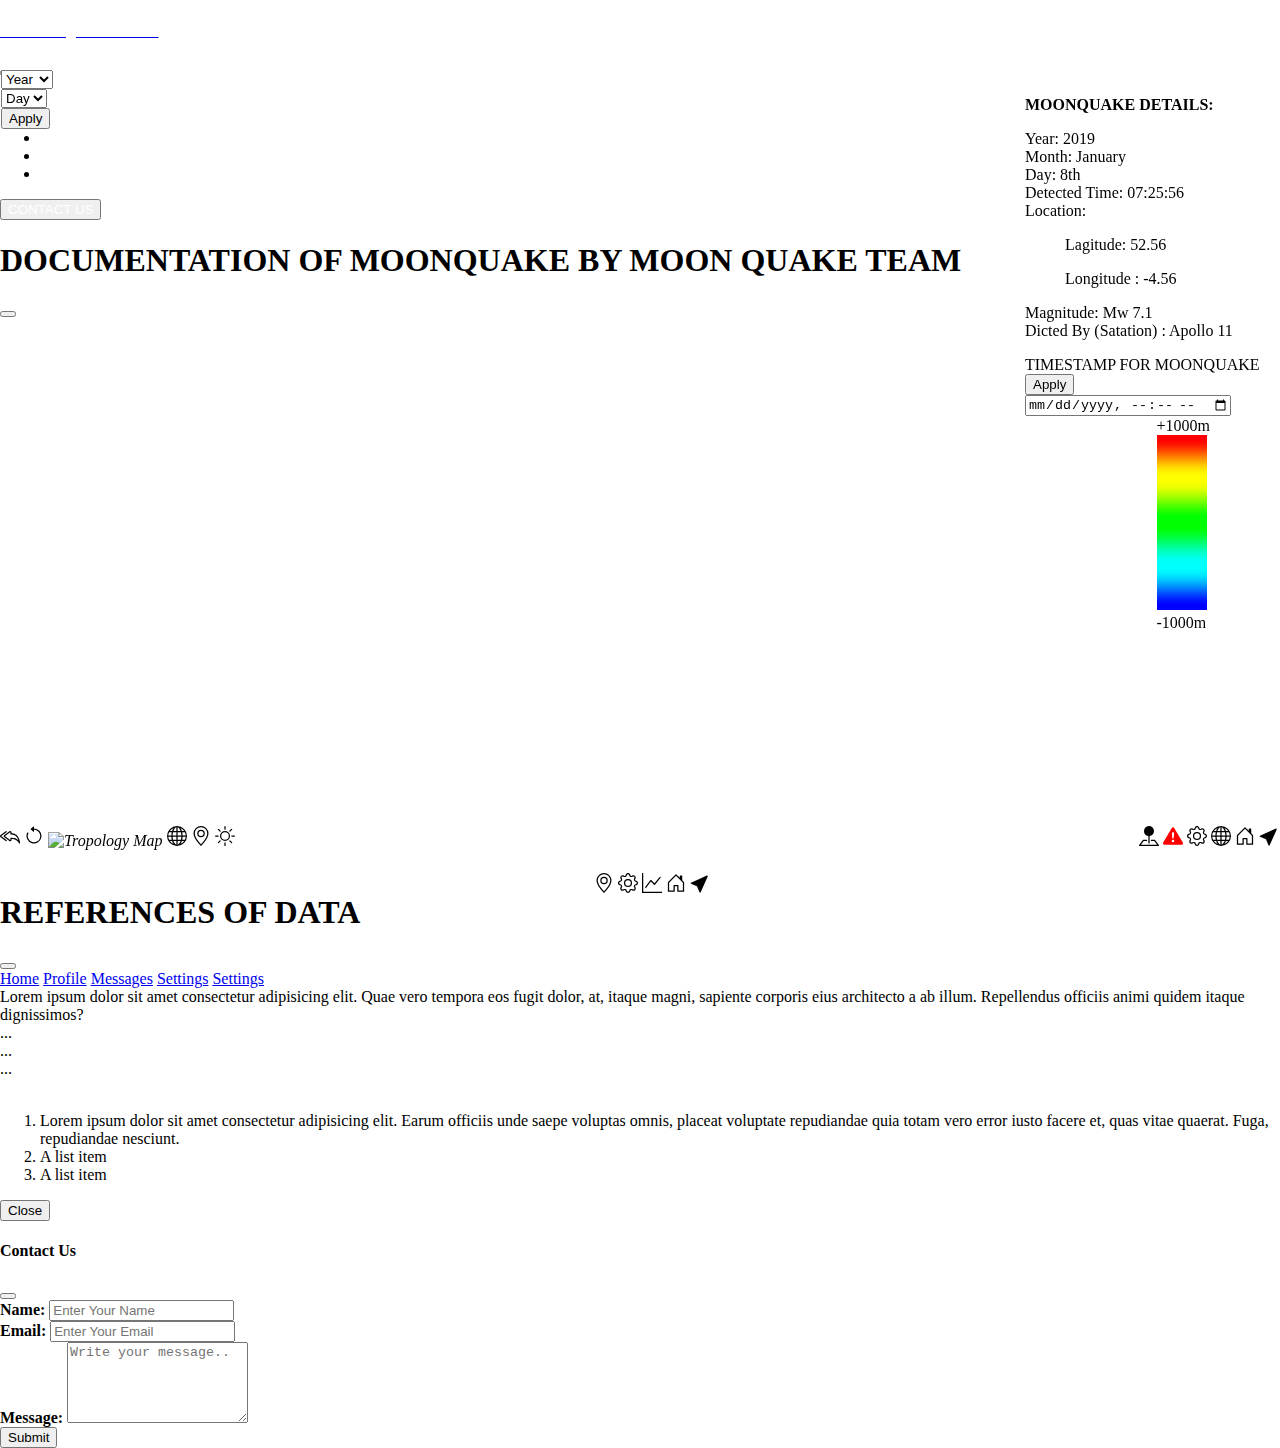
==== app/index.html @ f27b490e "go" ====
<!DOCTYPE html>
<html lang="en">

<head>
  <link href="r-moon.gif" rel="icon">
  <link href="https://cdn.jsdelivr.net/npm/bootstrap@5.3.2/dist/css/bootstrap.min.css" rel="stylesheet"
    integrity="sha384-T3c6CoIi6uLrA9TneNEoa7RxnatzjcDSCmG1MXxSR1GAsXEV/Dwwykc2MPK8M2HN" crossorigin="anonymous">
  <meta charset="UTF-8">
  <meta name="viewport" content="width=device-width, initial-scale=1.0">
  <title>Moonquake-2.0 | NASA Space App Challanges</title>
  <style>
    body {
      margin: 0;
    }
  </style>

  <script src="https://unpkg.com/globe.gl@2.30.0/dist/globe.gl.js"></script>

  <!-- <script src="https://cdn.jsdelivr.net/npm/three@0.127.0/build/three.min.js"></script> -->
  <script src="//unpkg.com/d3-array"></script>
  <script src="//unpkg.com/d3-scale"></script>
  <script src="//unpkg.com/globe.gl"></script>
  <script src="//unpkg.com/d3"></script>
  <!--<script src="../../dist/globe.gl.js"></script>-->
  <link rel="stylesheet" href="./css/style.css">




</head>

<body>
  <nav class="navbar navbar-expand-lg bg-body-tertiary fixed-top bg-opacity-10 mb-2">
    <div class="container-fluid mx-2">
      <a class="navbar-brand" href="/app">
        <h3 class="mb-0" style="color: #ffffff ;"><b>MOONQUAKE-2.0</b></h3>
      </a>
      <button class="navbar-toggler  align-content-lg-end border-white bg-gradient btn-close-white text-white"
        type="button" data-bs-toggle="collapse" data-bs-target="#navbarSupportedContent"
        aria-controls="navbarSupportedContent" aria-expanded="false" aria-label="Toggle navigation">
        <span class="navbar-toggler-icon"></span>
      </button>
      <div class="collapse navbar-collapse justify-content-end" id="navbarSupportedContent">
        <br>
        <br>
        <ul class="navbar-nav me-2 mb-0">
          <li class="nav-item">
            <a class="nav-link active" aria-current="page" href="./index.html" style="color: white;">HOME</a>
          </li>

          <li class="nav-item">
            <a class="nav-link active" data-bs-toggle="modal" data-bs-target="#documentation" aria-current="page"
              href="#" style="color: white;">DOCs</a>
          </li>

          <li class="nav-item">
            <a class="nav-link active" data-bs-toggle="modal" data-bs-target="#reference" href="#"
              style="color: white;">REFRENCES</a>
          </li>

        </ul>
        <button class="btn btn-primary" type="button" aria-current="page" style="color: white;" class="btn btn-primary"
          data-bs-toggle="modal" data-bs-target="#contact">CONTACT US</button>
      </div>
    </div>
  </nav>
  <div id="globeViz" style="width: 100%;">

  </div>


  <!-- Modal for Documentation -->
  <div class="modal fade bg-opacity-10 " id="documentation" data-bs-backdrop="static" data-bs-keyboard="false"
    tabindex="-1" aria-labelledby="staticBackdropLabel" aria-hidden="true">
    <div class="modal-dialog modal-xl modal-dialog-centered  ">
      <div class="modal-content">
        <div class="modal-header">
          <h1 class="modal-title fs-5" id="staticBackdropLabel">DOCUMENTATION OF MOONQUAKE BY MOON QUAKE TEAM</h1>
          <button type="button" class="btn-close" data-bs-dismiss="modal" aria-label="Close"></button>
        </div>
        <div class="modal-body bg-dark-subtle">
          <!-- the slide page size h = 10 inch   w=21.5 inch -->
          <iframe width="100%" height="550"
            src="https://docs.google.com/presentation/d/e/2PACX-1vQ_X18WA1yvuiGiAqg98CKiX4zmMLugCBOhAJqFvyIAosWFIxkJ-o33ZEOekWl4ecQXQDqZAoVa-20F/embed?start=true&loop=true&delayms=3000"
            frameborder="0" allowfullscreen="true" mozallowfullscreen="true" webkitallowfullscreen="true"></iframe>

        </div>

      </div>
    </div>
  </div>

  <!-- model end for Documentation -->



  <!-- Modal for reference -->
  <div class="modal fade" id="reference" data-bs-backdrop="static" data-bs-keyboard="false" tabindex="-1"
    aria-labelledby="staticBackdropLabel" aria-hidden="true">
    <div class="modal-dialog modal-lg ">
      <div class="modal-content">
        <div class="modal-header ">
          <h1 class="modal-title fs-5" id="staticBackdropLabel">REFERENCES OF DATA</h1>
          <button type="button" class="btn-close" data-bs-dismiss="modal" aria-label="Close"></button>
        </div>
        <div class="modal-body bg-dark-subtle">




          <!-- list references -->
          <div class="row">
            <div class="col-4">
              <div class="list-group" id="list-tab" role="tablist">
                <a class="list-group-item list-group-item-action active" id="list-home-list" data-bs-toggle="list"
                  href="#list-home" role="tab" aria-controls="list-home">Home</a>
                <a class="list-group-item list-group-item-action" id="list-profile-list" data-bs-toggle="list"
                  href="#list-profile" role="tab" aria-controls="list-profile">Profile</a>
                <a class="list-group-item list-group-item-action" id="list-messages-list" data-bs-toggle="list"
                  href="#list-messages" role="tab" aria-controls="list-messages">Messages</a>
                <a class="list-group-item list-group-item-action" id="list-settings-list" data-bs-toggle="list"
                  href="#list-settings" role="tab" aria-controls="list-settings">Settings</a>
                <a class="list-group-item list-group-item-action" id="list-settings-list" data-bs-toggle="list"
                  href="#list-settings" role="tab" aria-controls="list-settings">Settings</a>
              </div>
            </div>

            <div class="col-8">
              <div class="tab-content" id="nav-tabContent">
                <div class="tab-pane fade show active" id="list-home" role="tabpanel" aria-labelledby="list-home-list">
                  Lorem ipsum dolor sit amet consectetur adipisicing elit. Quae vero tempora eos fugit dolor, at, itaque
                  magni, sapiente corporis eius architecto a ab illum. Repellendus officiis animi quidem itaque
                  dignissimos?</div>
                <div class="tab-pane fade" id="list-profile" role="tabpanel" aria-labelledby="list-profile-list">...
                </div>
                <div class="tab-pane fade" id="list-messages" role="tabpanel" aria-labelledby="list-messages-list">...
                </div>
                <div class="tab-pane fade" id="list-settings" role="tabpanel" aria-labelledby="list-settings-list">...
                </div>
              </div>
            </div>
          </div>
          <br>


          <ol class="list-group list-group-numbered">
            <li class="list-group-item">Lorem ipsum dolor sit amet consectetur adipisicing elit. Earum officiis unde
              saepe voluptas omnis, placeat voluptate repudiandae quia totam vero error iusto facere et, quas vitae
              quaerat. Fuga, repudiandae nesciunt.</li>
            <li class="list-group-item">A list item</li>
            <li class="list-group-item">A list item</li>
          </ol>


        </div>
        <div class="modal-footer">
          <button type="button" class="btn btn-outline-danger" data-bs-dismiss="modal">Close</button>

        </div>
      </div>
    </div>
  </div>
  <!-- model end for reference -->

  <!-- nakamura datas -->

  <!-- test -->
  <!-- 
<div id="nakamura"
style="position:absolute; top:55px; z-index:20; width:400px; background-color: rgba(0, 0, 0, 0.7); text-align:center;">
<h1 style="font-size: 30px; font-weight: bold; color: white; text-align: center; margin: 8px 0 8px 0;">Nakamura
  Seismic Events</h1>
<div id="naklabels" style="text-align: center; margin-top: 10px; height: 70vh; overflow: scroll;">
  <div nakNum="0" style="margin: 20px 0px;">
    <h3 class="nakEvent">1971, 17 April</h3>
  </div>

  <div nakNum="1" style="margin: 20px 0px;">
    <h3 class="nakEvent">1971, 20 May</h3>
  </div>

  <div nakNum="2" style="margin: 20px 0px;">
    <h3 class="nakEvent">1971, 11 July</h3>
  </div>

  <div nakNum="3" style="margin: 20px 0px;">
    <h3 class="nakEvent">1972, 2 January</h3>
  </div>

  <div nakNum="4" style="margin: 20px 0px;">
    <h3 class="nakEvent">1972, 17 September</h3>
  </div>

  <div nakNum="5" style="margin: 20px 0px;">
    <h3 class="nakEvent">1972, 06 December</h3>
  </div>

  <div nakNum="6" style="margin: 20px 0px;">
    <h3 class="nakEvent">1972, 09 December</h3>
  </div>

  <div nakNum="7" style="margin: 20px 0px;">
    <h3 class="nakEvent">1973, 08 February</h3>
  </div>

  <div nakNum="8" style="margin: 20px 0px;">
    <h3 class="nakEvent">1973, 13 March</h3>
  </div>

  <div nakNum="9" style="margin: 20px 0px;">
    <h3 class="nakEvent">1973, 20 June</h3>
  </div>

  <div nakNum="10" style="margin: 20px 0px;">
    <h3 class="nakEvent">1973, 01 October</h3>
  </div>

  <div nakNum="11" style="margin: 20px 0px;">
    <h3 class="nakEvent">1974, 23 February</h3>
  </div>

  <div nakNum="12" style="margin: 20px 0px;">
    <h3 class="nakEvent">1974, 27 March</h3>
  </div>

  <div nakNum="13" style="margin: 20px 0px;">
    <h3 class="nakEvent">1974, 19 April</h3>
  </div>

  <div nakNum="14" style="margin: 20px 0px;">
    <h3 class="nakEvent">1974, 29 May</h3>
  </div>

  <div nakNum="15" style="margin: 20px 0px;">
    <h3 class="nakEvent">1974, 11 July</h3>
  </div>

  <div nakNum="16" style="margin: 20px 0px;">
    <h3 class="nakEvent">1975, 03 January</h3>
  </div>

  <div nakNum="17" style="margin: 20px 0px;">
    <h3 class="nakEvent">1975, 12 January</h3>
  </div>

  <div nakNum="18" style="margin: 20px 0px;">
    <h3 class="nakEvent">1975, 13 January</h3>
  </div>

  <div nakNum="19" style="margin: 20px 0px;">
    <h3 class="nakEvent">1975, 13 February</h3>
  </div>

  <div nakNum="20" style="margin: 20px 0px;">
    <h3 class="nakEvent">1975, 07 May</h3>
  </div>

  <div nakNum="21" style="margin: 20px 0px;">
    <h3 class="nakEvent">1975, 27 May</h3>
  </div>

  <div nakNum="22" style="margin: 20px 0px;">
    <h3 class="nakEvent">1975, 10 November</h3>
  </div>

  <div nakNum="23" style="margin: 20px 0px;">
    <h3 class="nakEvent">1976, 04 January</h3>
  </div>

  <div nakNum="24" style="margin: 20px 0px;">
    <h3 class="nakEvent">1976, 12 January</h3>
  </div>

  <div nakNum="25" style="margin: 20px 0px;">
    <h3 class="nakEvent">1976, 06 March</h3>
  </div>

  <div nakNum="26" style="margin: 20px 0px;">
    <h3 class="nakEvent">1976, 08 March</h3>
  </div>

  <div nakNum="27" style="margin: 20px 0px;">
    <h3 class="nakEvent">1976, 16 May</h3>
  </div>

</div>
<button id="clearMap">Clear Map</button>

</div> -->

  <!-- <style>

.nakEvent {
    border-radius: 5px;
    border: 2px solid white;
    padding: 4px 8px 4px 8px;
    background-color: rgba(0, 0, 0, 0.6);
    width: 265px;
    margin: 0 auto;
    font-size: 24px;
    color: white;
}

.nakEvent:hover {

    background-color: rgba(192, 192, 192, 0.6);
}

.mainLabel {

    position: absolute;
    z-index: 30;
    top:15px;
    width: 100%;

}

.labelStyle {
    width: 100%;
    font-weight: bold;
    text-align: center;
    font-size: 25px;
    color: white
}

#clearMap {
    text-align: center;
    background-color: black;
    border-radius: 5px;
    border: 1px solid white;
    color: white;
    font-size: 22px;
}
</style>
 -->

  <!-- test end -->


  <!-- nakamura datas -->


  <!-- left side menu start -->
  <div class="offcanvas offcanvas-start" data-bs-scroll="true" data-bs-backdrop="false" tabindex="-1"
    id="offcanvasScrolling" aria-labelledby="offcanvasScrollingLabel"
    style="position:absolute; z-index:20; top: 70px; bottom:70px; left: 1px; width:30%; background-color:transparent; border-color:transparent ">
    <!-- <div class="row">
      <div class="col text-white text-center mt-2" >
        <h4>Moonquake Events With Time</h4>
      </div>
    </div> -->
    <div class="row">
      <div class="col">
        <select id="selectYear" class="form-select bg-black  mt-2 text-white" aria-label="Default select example">
          <option selected>Year</option>

        </select>
      </div>

      <!-- 
      <div class="col ">
         <select id="SelectMonth" class="form-select bg-black  mt-2 text-white" aria-label="Default select example">
          <option selected>Month</option>
      </div> -->
      <div class="col">
        <select id="selectDay" class="form-select bg-black small mt-2 text-white" aria-label="Default select example">
          <option selected>Day</option>

        </select>

      </div>
      <div class="col">
        <button id="showButton" type="button" class="btn btn-primary mt-2">Apply</button>
      </div>

    </div>

  </div>


  <!-- this is for the time line series -->

  <!-- left top fo deviation start -->

  <div id="popup" class="container popup-container bg-opacity-25 bg-black text-white  border border-light"
    style="display: none; position:absolute; z-index:20; top: 80px; left:4%; width:250px;">
    <p class="offcanvas-title mt-2 mb-2"><b>QUAKE DEVIATIONS-Apollo</b>
    </p>
    <div>
      <div class="mb-0 mt-0" style="text-align: center;">
        <div class="btn-group" role="group" aria-label="Basic radio toggle button group">
          <input type="radio" value="11" class="btn-check" name="btnradio" id="btnradio1" autocomplete="off" checked>
          <label class="btn btn-outline-primary" for="btnradio1">11</label>
        
          <input type="radio" value="12" class="btn-check" name="btnradio" id="btnradio2" autocomplete="off">
          <label class="btn btn-outline-primary" for="btnradio2">12</label>
        
          <input type="radio" value="14" class="btn-check" name="btnradio" id="btnradio3" autocomplete="off">
          <label class="btn btn-outline-primary" for="btnradio3">14</label>

          <input type="radio" value="15" class="btn-check" name="btnradio" id="btnradio4" autocomplete="off">
          <label class="btn btn-outline-primary" for="btnradio4">15</label>

          <input type="radio" value="16" class="btn-check" name="btnradio" id="btnradio5" autocomplete="off">
          <label class="btn btn-outline-primary" for="btnradio5">16</label>
        </div>

        <h4 style="font-size: 16px; color:rgba(37, 19, 19, 0.463); font-weight: bold;">Year</h4>
        <input id="yearslider" min="0" max="8" value="0" type="range" class="form-range" style="width: 80%;">
        <div class="mt-0 mb-0">
          <label id="yearlabel" for="customRange1" class="form-label" style="display: inline-block; padding: 0 8px 0 8px; text-align:center; font-size: 25px; border-radius: 5px; padding: 0px 8px 0 8px;; background-color: rgba(255, 255, 255, 0.6);">1969</label>
        </div>
        <h4 style="font-size: 16px; color:rgba(18, 12, 12, 0.412); font-weight: bold;">Month</h4>
        <input id="monthslider" min="0" max="11" value="0" type="range" class="form-range" style="width: 80%;">
        <div >
          <label id="monthlabel" for="customRange1" class="form-label" style="display: inline-block; padding: 0 8px 0 8px; text-align:center; font-size: 25px; border-radius: 5px; padding: 0px 8px 0 8px;; background-color: rgba(255, 255, 255, 0.6);">Jan</label>
        </div>

        <h4 style="font-size: 16px; color: white; font-weight:bold;">Day</h4>
        <input id="dayslider" min="1" max="30" value="1" type="range" class="form-range" style="width: 80%;">
        <div >
          <label id="daylabel" for="customRange1" class="form-label" style="display: inline-block; padding: 0 8px 0 8px; text-align:center; font-size: 25px; border-radius: 5px; padding: 0px 8px 0 8px;; background-color: rgba(255, 255, 255, 0.6);">1</label>
        </div>

        <button id="getData" class="btn btn-outline-primary">Show Data</button>

      </div>
    </div>

    <div class="row mb-1">
      

    </div>

  </div>

  <!-- left side menu end -->

 <!-- graph -->

 <div id="popup" class="container  popup-container bg-opacity-25 bg-black text-white  border border-light"
 style="display:none; position:absolute; z-index:10; top: 80px; left:10%; right:10%; width: 560px;">
 <button class="btn-close" style="position:absolute; right:12px"; ></button> 
 <div class="me-0 ">
   <img width="100%" height="100%" src="./plots/s11/1969/202/s11_1969_202_mh_plot.png" alt="">

  </div>
  </div>


<!-- graph -->









<!-- right side details pupup -->

  <div class="container bg-opacity-25 bg-black text-white  border border-light"
    style="position:absolute; z-index:20; top: 80px; right:5px; width:250px;">
    <p class="offcanvas-title mt-2"><b>MOONQUAKE DETAILS:</b>
    </p>
    <div>
      <p class="offcanvas-body mb-0">Year: 2019
        <br>
        Month: January
        <br>
        Day: 8th
        <br>
        Detected Time: 07:25:56
        <br>
        Location:
      <ul class="mb-0 mt-0 mx-2">
        Lagitude: 52.56
      </ul>
      <ul class="mb-0 mt-0 mx-2">
        Longitude : -4.56
      </ul>
      Magnitude: Mw 7.1
      <br>
      Dicted By (Satation) : Apollo 11
      </p>
    </div>
    <div class="row mb-1">
      <div class="row mt-0 mx-1">TIMESTAMP FOR MOONQUAKE</div>
      <div class="input-group">
        <button class="btn btn-sm btn-primary" type="button" id="submitButton">Apply</button>
        <input type="datetime-local" class="form-control" id="datetimePicker" aria-describedby="inputGroupFileAddon04"
          aria-label="Upload">

      </div>
    </div>



  </div>

  <!-- bottom button bar start -->

  <div id="contdata" class="bg-opacity-10"
    style="position:absolute; z-index:20; bottom:3px; width:100%; background-color:transparent;">
    <div class="" style="text-align: center;">

      <i type="button" class="btn text-white btn-outline-primary mt-2" data-bs-toggle="tooltip" data-bs-placement="top"
        data-bs-title="Nakamura Show">

        <img src="./img/icons/Nakamura.svg" data-bs-toggle="offcanvas" data-bs-target="#offcanvasScrolling"
          aria-controls="offcanvasScrolling" height="20px" width="20px" alt="Nakamura">


      </i>

      <i class="btn text-white btn-outline-primary mt-2" data-bs-toggle="tooltip" data-bs-placement="top"
        data-bs-title="Location">
        <svg xmlns="http://www.w3.org/2000/svg" width="20" height="20" fill="currentColor" class="bi bi-geo-alt"
          viewBox="0 0 16 16">
          <path
            d="M12.166 8.94c-.524 1.062-1.234 2.12-1.96 3.07A31.493 31.493 0 0 1 8 14.58a31.481 31.481 0 0 1-2.206-2.57c-.726-.95-1.436-2.008-1.96-3.07C3.304 7.867 3 6.862 3 6a5 5 0 0 1 10 0c0 .862-.305 1.867-.834 2.94zM8 16s6-5.686 6-10A6 6 0 0 0 2 6c0 4.314 6 10 6 10z" />
          <path d="M8 8a2 2 0 1 1 0-4 2 2 0 0 1 0 4zm0 1a3 3 0 1 0 0-6 3 3 0 0 0 0 6z" />
        </svg>
      </i>

      <i id="tropob" class="btn btn-outline-primary mt-2 text-white" data-bs-toggle="tooltip" data-bs-placement="top"
        data-bs-title="Tropography Map">
        <svg xmlns="http://www.w3.org/2000/svg" width="20" height="20" fill="currentColor" class="bi bi-gear"
          viewBox="0 0 16 16">
          <path
            d="M8 4.754a3.246 3.246 0 1 0 0 6.492 3.246 3.246 0 0 0 0-6.492zM5.754 8a2.246 2.246 0 1 1 4.492 0 2.246 2.246 0 0 1-4.492 0z" />
          <path
            d="M9.796 1.343c-.527-1.79-3.065-1.79-3.592 0l-.094.319a.873.873 0 0 1-1.255.52l-.292-.16c-1.64-.892-3.433.902-2.54 2.541l.159.292a.873.873 0 0 1-.52 1.255l-.319.094c-1.79.527-1.79 3.065 0 3.592l.319.094a.873.873 0 0 1 .52 1.255l-.16.292c-.892 1.64.901 3.434 2.541 2.54l.292-.159a.873.873 0 0 1 1.255.52l.094.319c.527 1.79 3.065 1.79 3.592 0l.094-.319a.873.873 0 0 1 1.255-.52l.292.16c1.64.893 3.434-.902 2.54-2.541l-.159-.292a.873.873 0 0 1 .52-1.255l.319-.094c1.79-.527 1.79-3.065 0-3.592l-.319-.094a.873.873 0 0 1-.52-1.255l.16-.292c.893-1.64-.902-3.433-2.541-2.54l-.292.159a.873.873 0 0 1-1.255-.52l-.094-.319zm-2.633.283c.246-.835 1.428-.835 1.674 0l.094.319a1.873 1.873 0 0 0 2.693 1.115l.291-.16c.764-.415 1.6.42 1.184 1.185l-.159.292a1.873 1.873 0 0 0 1.116 2.692l.318.094c.835.246.835 1.428 0 1.674l-.319.094a1.873 1.873 0 0 0-1.115 2.693l.16.291c.415.764-.42 1.6-1.185 1.184l-.291-.159a1.873 1.873 0 0 0-2.693 1.116l-.094.318c-.246.835-1.428.835-1.674 0l-.094-.319a1.873 1.873 0 0 0-2.692-1.115l-.292.16c-.764.415-1.6-.42-1.184-1.185l.159-.291A1.873 1.873 0 0 0 1.945 8.93l-.319-.094c-.835-.246-.835-1.428 0-1.674l.319-.094A1.873 1.873 0 0 0 3.06 4.377l-.16-.292c-.415-.764.42-1.6 1.185-1.184l.292.159a1.873 1.873 0 0 0 2.692-1.115l.094-.319z" />
        </svg>
      </i>

      <i id="toggle-popup" class="btn mt-2 btn-outline-primary text-white" data-bs-toggle="tooltip" data-bs-placement="top"
        data-bs-title="Data Visuallization">
        <svg xmlns="http://www.w3.org/2000/svg" width="20" height="20" fill="currentColor" class="bi bi-graph-up" viewBox="0 0 16 16">
          <path fill-rule="evenodd" d="M0 0h1v15h15v1H0V0Zm14.817 3.113a.5.5 0 0 1 .07.704l-4.5 5.5a.5.5 0 0 1-.74.037L7.06 6.767l-3.656 5.027a.5.5 0 0 1-.808-.588l4-5.5a.5.5 0 0 1 .758-.06l2.609 2.61 4.15-5.073a.5.5 0 0 1 .704-.07Z"/>
        </svg>
      </i>

      <i id="landingb" class="btn mt-2 btn-outline-primary text-white" data-bs-toggle="tooltip" data-bs-placement="top"
        data-bs-title="Landing Sites">
        <svg xmlns="http://www.w3.org/2000/svg" width="20" height="20" fill="currentColor" class="bi bi-house-door"
          viewBox="0 0 16 16">
          <path
            d="M8.354 1.146a.5.5 0 0 0-.708 0l-6 6A.5.5 0 0 0 1.5 7.5v7a.5.5 0 0 0 .5.5h4.5a.5.5 0 0 0 .5-.5v-4h2v4a.5.5 0 0 0 .5.5H14a.5.5 0 0 0 .5-.5v-7a.5.5 0 0 0-.146-.354L13 5.793V2.5a.5.5 0 0 0-.5-.5h-1a.5.5 0 0 0-.5.5v1.293L8.354 1.146ZM2.5 14V7.707l5.5-5.5 5.5 5.5V14H10v-4a.5.5 0 0 0-.5-.5h-3a.5.5 0 0 0-.5.5v4H2.5Z" />
        </svg>
      </i>
      <i class="btn text-white text-center" style="border-color: transparent;">
        <svg xmlns="http://www.w3.org/2000/svg" width="20" height="20" fill="currentColor" class="bi bi-cursor-fill"
          viewBox="0 0 16 16">
          <path
            d="M14.082 2.182a.5.5 0 0 1 .103.557L8.528 15.467a.5.5 0 0 1-.917-.007L5.57 10.694.803 8.652a.5.5 0 0 1-.006-.916l12.728-5.657a.5.5 0 0 1 .556.103z" />
        </svg>
      </i>




    </div>
  </div>


  <!-- contact model start-->
  <div class="modal" id="contact">
    <div class="modal-dialog modal-dialog-centered">
      <div class="modal-content bg-body-tertiary bg-opacity-50">

        <!-- Modal Header -->
        <div class="modal-header">
          <h4 class="modal-title">Contact Us</h4>
          <button type="button" class="btn-close" data-bs-dismiss="modal"></button>
        </div>
        <!-- Modal body -->
        <div class="modal-body">
          <form action="" method="post" name="product" id="product">
            <div class="mb-3">
              <label for="name" class="form-label"><b>Name:</b></label>
              <input type="text" class="form-control bg-body-tertiary bg-opacity-50" id="email"
                placeholder="Enter Your Name" name="Name">
            </div>
            <div class="mb-3">
              <label for="email" class="form-label"><b>Email:</b></label>
              <input type="email" class="form-control bg-body-tertiary bg-opacity-50" id="pwd"
                placeholder="Enter Your Email" name="Email">
            </div>
            <label for="comment"><b>Message:</b></label>
            <textarea class="form-control bg-body-tertiary bg-opacity-50" rows="5" id="comment" name="Message"
              placeholder="Write your message.."></textarea>

            <br>
            <button type="submit" class="btn btn-outline-primary">Submit</button>
          </form>

        </div>
      </div>
    </div>
  </div>




  <!-- left change map button group start -->
  <div class="btn-group-vertical align-items-center" style="position:absolute; z-index:20; bottom:50px;" role="group"
    aria-label="Vertical button group">
    <i class="btn text-white btn-primary" data-bs-toggle="tooltip" data-bs-placement="right" data-bs-title=" Go Back"
      onclick="goBack()">
      <svg xmlns="http://www.w3.org/2000/svg" width="20" height="20" fill="currentColor" class="bi bi-reply-all"
        viewBox="0 0 16 16">
        <path
          d="M8.098 5.013a.144.144 0 0 1 .202.134V6.3a.5.5 0 0 0 .5.5c.667 0 2.013.005 3.3.822.984.624 1.99 1.76 2.595 3.876-1.02-.983-2.185-1.516-3.205-1.799a8.74 8.74 0 0 0-1.921-.306 7.404 7.404 0 0 0-.798.008h-.013l-.005.001h-.001L8.8 9.9l-.05-.498a.5.5 0 0 0-.45.498v1.153c0 .108-.11.176-.202.134L4.114 8.254a.502.502 0 0 0-.042-.028.147.147 0 0 1 0-.252.497.497 0 0 0 .042-.028l3.984-2.933zM9.3 10.386c.068 0 .143.003.223.006.434.02 1.034.086 1.7.271 1.326.368 2.896 1.202 3.94 3.08a.5.5 0 0 0 .933-.305c-.464-3.71-1.886-5.662-3.46-6.66-1.245-.79-2.527-.942-3.336-.971v-.66a1.144 1.144 0 0 0-1.767-.96l-3.994 2.94a1.147 1.147 0 0 0 0 1.946l3.994 2.94a1.144 1.144 0 0 0 1.767-.96v-.667z" />
        <path
          d="M5.232 4.293a.5.5 0 0 0-.7-.106L.54 7.127a1.147 1.147 0 0 0 0 1.946l3.994 2.94a.5.5 0 1 0 .593-.805L1.114 8.254a.503.503 0 0 0-.042-.028.147.147 0 0 1 0-.252.5.5 0 0 0 .042-.028l4.012-2.954a.5.5 0 0 0 .106-.699z" />
      </svg>
    </i>

    <i type="button" id="rotateButton" class="btn text-white btn-outline-danger" data-bs-toggle="tooltip"
      data-bs-placement="right" data-bs-title="Reload">
      <svg id="rotateImage" xmlns="http://www.w3.org/2000/svg" width="20" height="20" fill="currentColor"
        class="bi bi-arrow-counterclockwise" viewBox="0 0 16 16">
        <path fill-rule="evenodd" d="M8 3a5 5 0 1 1-4.546 2.914.5.5 0 0 0-.908-.417A6 6 0 1 0 8 2v1z" />
        <path d="M8 4.466V.534a.25.25 0 0 0-.41-.192L5.23 2.308a.25.25 0 0 0 0 .384l2.36 1.966A.25.25 0 0 0 8 4.466z" />
      </svg>
    </i>

    <i id="tropo" class="btn text-white" data-bs-toggle="tooltip" data-bs-placement="right"
      data-bs-title="Tropography Map">
      <img height="20px" width="20px" src="./img/icons/tropography.svg" alt="Tropology Map">
    </i>

    <i id="lal" class="btn text-white" data-bs-toggle="tooltip" data-bs-placement="right"
      data-bs-title="Longitude & Lagitude">
      <svg xmlns="http://www.w3.org/2000/svg" width="20" height="20" fill="currentColor" class="bi bi-globe"
        viewBox="0 0 16 16">
        <path
          d="M0 8a8 8 0 1 1 16 0A8 8 0 0 1 0 8zm7.5-6.923c-.67.204-1.335.82-1.887 1.855A7.97 7.97 0 0 0 5.145 4H7.5V1.077zM4.09 4a9.267 9.267 0 0 1 .64-1.539 6.7 6.7 0 0 1 .597-.933A7.025 7.025 0 0 0 2.255 4H4.09zm-.582 3.5c.03-.877.138-1.718.312-2.5H1.674a6.958 6.958 0 0 0-.656 2.5h2.49zM4.847 5a12.5 12.5 0 0 0-.338 2.5H7.5V5H4.847zM8.5 5v2.5h2.99a12.495 12.495 0 0 0-.337-2.5H8.5zM4.51 8.5a12.5 12.5 0 0 0 .337 2.5H7.5V8.5H4.51zm3.99 0V11h2.653c.187-.765.306-1.608.338-2.5H8.5zM5.145 12c.138.386.295.744.468 1.068.552 1.035 1.218 1.65 1.887 1.855V12H5.145zm.182 2.472a6.696 6.696 0 0 1-.597-.933A9.268 9.268 0 0 1 4.09 12H2.255a7.024 7.024 0 0 0 3.072 2.472zM3.82 11a13.652 13.652 0 0 1-.312-2.5h-2.49c.062.89.291 1.733.656 2.5H3.82zm6.853 3.472A7.024 7.024 0 0 0 13.745 12H11.91a9.27 9.27 0 0 1-.64 1.539 6.688 6.688 0 0 1-.597.933zM8.5 12v2.923c.67-.204 1.335-.82 1.887-1.855.173-.324.33-.682.468-1.068H8.5zm3.68-1h2.146c.365-.767.594-1.61.656-2.5h-2.49a13.65 13.65 0 0 1-.312 2.5zm2.802-3.5a6.959 6.959 0 0 0-.656-2.5H12.18c.174.782.282 1.623.312 2.5h2.49zM11.27 2.461c.247.464.462.98.64 1.539h1.835a7.024 7.024 0 0 0-3.072-2.472c.218.284.418.598.597.933zM10.855 4a7.966 7.966 0 0 0-.468-1.068C9.835 1.897 9.17 1.282 8.5 1.077V4h2.355z" />
      </svg>
    </i>


    <i id="landing" class="btn text-white" data-bs-toggle="tooltip" data-bs-placement="right"
      data-bs-title="Landing Sites">
      <svg xmlns="http://www.w3.org/2000/svg" width="20" height="20" fill="currentColor" class="bi bi-geo-alt"
        viewBox="0 0 16 16">
        <path
          d="M12.166 8.94c-.524 1.062-1.234 2.12-1.96 3.07A31.493 31.493 0 0 1 8 14.58a31.481 31.481 0 0 1-2.206-2.57c-.726-.95-1.436-2.008-1.96-3.07C3.304 7.867 3 6.862 3 6a5 5 0 0 1 10 0c0 .862-.305 1.867-.834 2.94zM8 16s6-5.686 6-10A6 6 0 0 0 2 6c0 4.314 6 10 6 10z" />
        <path d="M8 8a2 2 0 1 1 0-4 2 2 0 0 1 0 4zm0 1a3 3 0 1 0 0-6 3 3 0 0 0 0 6z" />
      </svg>
      <path
        d="M8.354 1.146a.5.5 0 0 0-.708 0l-6 6A.5.5 0 0 0 1.5 7.5v7a.5.5 0 0 0 .5.5h4.5a.5.5 0 0 0 .5-.5v-4h2v4a.5.5 0 0 0 .5.5H14a.5.5 0 0 0 .5-.5v-7a.5.5 0 0 0-.146-.354L13 5.793V2.5a.5.5 0 0 0-.5-.5h-1a.5.5 0 0 0-.5.5v1.293L8.354 1.146ZM2.5 14V7.707l5.5-5.5 5.5 5.5V14H10v-4a.5.5 0 0 0-.5-.5h-3a.5.5 0 0 0-.5.5v4H2.5Z" />
      </svg>
    </i>


    <i class="btn text-white text-center" data-bs-toggle="tooltip" data-bs-placement="right"
      data-bs-title="Active Sun Light">
      <svg xmlns="http://www.w3.org/2000/svg" width="20" height="20" fill="currentColor" class="bi bi-sun"
        viewBox="0 0 16 16">
        <path
          d="M8 11a3 3 0 1 1 0-6 3 3 0 0 1 0 6zm0 1a4 4 0 1 0 0-8 4 4 0 0 0 0 8zM8 0a.5.5 0 0 1 .5.5v2a.5.5 0 0 1-1 0v-2A.5.5 0 0 1 8 0zm0 13a.5.5 0 0 1 .5.5v2a.5.5 0 0 1-1 0v-2A.5.5 0 0 1 8 13zm8-5a.5.5 0 0 1-.5.5h-2a.5.5 0 0 1 0-1h2a.5.5 0 0 1 .5.5zM3 8a.5.5 0 0 1-.5.5h-2a.5.5 0 0 1 0-1h2A.5.5 0 0 1 3 8zm10.657-5.657a.5.5 0 0 1 0 .707l-1.414 1.415a.5.5 0 1 1-.707-.708l1.414-1.414a.5.5 0 0 1 .707 0zm-9.193 9.193a.5.5 0 0 1 0 .707L3.05 13.657a.5.5 0 0 1-.707-.707l1.414-1.414a.5.5 0 0 1 .707 0zm9.193 2.121a.5.5 0 0 1-.707 0l-1.414-1.414a.5.5 0 0 1 .707-.707l1.414 1.414a.5.5 0 0 1 0 .707zM4.464 4.465a.5.5 0 0 1-.707 0L2.343 3.05a.5.5 0 1 1 .707-.707l1.414 1.414a.5.5 0 0 1 0 .708z" />
      </svg>
    </i>
  </div>



  <!-- Right change map button group start -->
  <div class="btn-group-vertical align-items-center" style="position:absolute; right: 1px; z-index:20; bottom:50px"
    role="group" aria-label="Vertical button group">
    <i type="button" class="btn text-white btn-primary" data-bs-toggle="tooltip" data-bs-placement="left"
      data-bs-title="Naming">
      <svg xmlns="http://www.w3.org/2000/svg" width="20" height="20" fill="currentColor" class="bi bi-pin-map-fill"
        viewBox="0 0 16 16">
        <path fill-rule="evenodd"
          d="M3.1 11.2a.5.5 0 0 1 .4-.2H6a.5.5 0 0 1 0 1H3.75L1.5 15h13l-2.25-3H10a.5.5 0 0 1 0-1h2.5a.5.5 0 0 1 .4.2l3 4a.5.5 0 0 1-.4.8H.5a.5.5 0 0 1-.4-.8l3-4z" />
        <path fill-rule="evenodd" d="M4 4a4 4 0 1 1 4.5 3.969V13.5a.5.5 0 0 1-1 0V7.97A4 4 0 0 1 4 3.999z" />
      </svg>
    </i>

    <i class="btn " id="danger_zone" data-bs-toggle="tooltip" data-bs-placement="left" data-bs-title="Danger Zone"
      style="color: red ;">
      <svg xmlns="http://www.w3.org/2000/svg" width="20" height="20" fill="currentColor"
        class="bi bi-exclamation-triangle-fill" viewBox="0 0 16 16">
        <path
          d="M8.982 1.566a1.13 1.13 0 0 0-1.96 0L.165 13.233c-.457.778.091 1.767.98 1.767h13.713c.889 0 1.438-.99.98-1.767L8.982 1.566zM8 5c.535 0 .954.462.9.995l-.35 3.507a.552.552 0 0 1-1.1 0L7.1 5.995A.905.905 0 0 1 8 5zm.002 6a1 1 0 1 1 0 2 1 1 0 0 1 0-2z" />
      </svg>
    </i>

    <i class="btn text-white">
      <svg xmlns="http://www.w3.org/2000/svg" width="20" height="20" fill="currentColor" class="bi bi-gear"
        viewBox="0 0 16 16">
        <path
          d="M8 4.754a3.246 3.246 0 1 0 0 6.492 3.246 3.246 0 0 0 0-6.492zM5.754 8a2.246 2.246 0 1 1 4.492 0 2.246 2.246 0 0 1-4.492 0z" />
        <path
          d="M9.796 1.343c-.527-1.79-3.065-1.79-3.592 0l-.094.319a.873.873 0 0 1-1.255.52l-.292-.16c-1.64-.892-3.433.902-2.54 2.541l.159.292a.873.873 0 0 1-.52 1.255l-.319.094c-1.79.527-1.79 3.065 0 3.592l.319.094a.873.873 0 0 1 .52 1.255l-.16.292c-.892 1.64.901 3.434 2.541 2.54l.292-.159a.873.873 0 0 1 1.255.52l.094.319c.527 1.79 3.065 1.79 3.592 0l.094-.319a.873.873 0 0 1 1.255-.52l.292.16c1.64.893 3.434-.902 2.54-2.541l-.159-.292a.873.873 0 0 1 .52-1.255l.319-.094c1.79-.527 1.79-3.065 0-3.592l-.319-.094a.873.873 0 0 1-.52-1.255l.16-.292c.893-1.64-.902-3.433-2.541-2.54l-.292.159a.873.873 0 0 1-1.255-.52l-.094-.319zm-2.633.283c.246-.835 1.428-.835 1.674 0l.094.319a1.873 1.873 0 0 0 2.693 1.115l.291-.16c.764-.415 1.6.42 1.184 1.185l-.159.292a1.873 1.873 0 0 0 1.116 2.692l.318.094c.835.246.835 1.428 0 1.674l-.319.094a1.873 1.873 0 0 0-1.115 2.693l.16.291c.415.764-.42 1.6-1.185 1.184l-.291-.159a1.873 1.873 0 0 0-2.693 1.116l-.094.318c-.246.835-1.428.835-1.674 0l-.094-.319a1.873 1.873 0 0 0-2.692-1.115l-.292.16c-.764.415-1.6-.42-1.184-1.185l.159-.291A1.873 1.873 0 0 0 1.945 8.93l-.319-.094c-.835-.246-.835-1.428 0-1.674l.319-.094A1.873 1.873 0 0 0 3.06 4.377l-.16-.292c-.415-.764.42-1.6 1.185-1.184l.292.159a1.873 1.873 0 0 0 2.692-1.115l.094-.319z" />
      </svg>
    </i>
    <i class="btn text-white">
      <svg xmlns="http://www.w3.org/2000/svg" width="20" height="20" fill="currentColor" class="bi bi-globe"
        viewBox="0 0 16 16">
        <path
          d="M0 8a8 8 0 1 1 16 0A8 8 0 0 1 0 8zm7.5-6.923c-.67.204-1.335.82-1.887 1.855A7.97 7.97 0 0 0 5.145 4H7.5V1.077zM4.09 4a9.267 9.267 0 0 1 .64-1.539 6.7 6.7 0 0 1 .597-.933A7.025 7.025 0 0 0 2.255 4H4.09zm-.582 3.5c.03-.877.138-1.718.312-2.5H1.674a6.958 6.958 0 0 0-.656 2.5h2.49zM4.847 5a12.5 12.5 0 0 0-.338 2.5H7.5V5H4.847zM8.5 5v2.5h2.99a12.495 12.495 0 0 0-.337-2.5H8.5zM4.51 8.5a12.5 12.5 0 0 0 .337 2.5H7.5V8.5H4.51zm3.99 0V11h2.653c.187-.765.306-1.608.338-2.5H8.5zM5.145 12c.138.386.295.744.468 1.068.552 1.035 1.218 1.65 1.887 1.855V12H5.145zm.182 2.472a6.696 6.696 0 0 1-.597-.933A9.268 9.268 0 0 1 4.09 12H2.255a7.024 7.024 0 0 0 3.072 2.472zM3.82 11a13.652 13.652 0 0 1-.312-2.5h-2.49c.062.89.291 1.733.656 2.5H3.82zm6.853 3.472A7.024 7.024 0 0 0 13.745 12H11.91a9.27 9.27 0 0 1-.64 1.539 6.688 6.688 0 0 1-.597.933zM8.5 12v2.923c.67-.204 1.335-.82 1.887-1.855.173-.324.33-.682.468-1.068H8.5zm3.68-1h2.146c.365-.767.594-1.61.656-2.5h-2.49a13.65 13.65 0 0 1-.312 2.5zm2.802-3.5a6.959 6.959 0 0 0-.656-2.5H12.18c.174.782.282 1.623.312 2.5h2.49zM11.27 2.461c.247.464.462.98.64 1.539h1.835a7.024 7.024 0 0 0-3.072-2.472c.218.284.418.598.597.933zM10.855 4a7.966 7.966 0 0 0-.468-1.068C9.835 1.897 9.17 1.282 8.5 1.077V4h2.355z" />
      </svg>
    </i>
    <i class="btn text-white">
      <svg xmlns="http://www.w3.org/2000/svg" width="20" height="20" fill="currentColor" class="bi bi-house-door"
        viewBox="0 0 16 16">
        <path
          d="M8.354 1.146a.5.5 0 0 0-.708 0l-6 6A.5.5 0 0 0 1.5 7.5v7a.5.5 0 0 0 .5.5h4.5a.5.5 0 0 0 .5-.5v-4h2v4a.5.5 0 0 0 .5.5H14a.5.5 0 0 0 .5-.5v-7a.5.5 0 0 0-.146-.354L13 5.793V2.5a.5.5 0 0 0-.5-.5h-1a.5.5 0 0 0-.5.5v1.293L8.354 1.146ZM2.5 14V7.707l5.5-5.5 5.5 5.5V14H10v-4a.5.5 0 0 0-.5-.5h-3a.5.5 0 0 0-.5.5v4H2.5Z" />
      </svg>
    </i>
    <i class="btn text-white text-center" style="border-color: transparent;">
      <svg xmlns="http://www.w3.org/2000/svg" width="20" height="20" fill="currentColor" class="bi bi-cursor-fill"
        viewBox="0 0 16 16">
        <path
          d="M14.082 2.182a.5.5 0 0 1 .103.557L8.528 15.467a.5.5 0 0 1-.917-.007L5.57 10.694.803 8.652a.5.5 0 0 1-.006-.916l12.728-5.657a.5.5 0 0 1 .556.103z" />
      </svg>
    </i>
  </div>

  <!-- color for tropography -->
  <div class="visually-hidden col" id="tropo_c"
    style="position:absolute; right: 70px; z-index:20; bottom:43px; top:417px;">
    <div class="row text-white">+1000m</div>
    <div class="row">

      <img style="height: 175px; width: 50px;" src="./height_c.png" alt="Height">

    </div>
    <div class="row text-white">-1000m</div>
  </div>



  <!-- left change map button group end -->







  <!-- this is for moon map -->
  <script src="./js/moon.js"></script>
  <script src="https://cdn.jsdelivr.net/npm/bootstrap@5.3.2/dist/js/bootstrap.bundle.min.js"
    integrity="sha384-C6RzsynM9kWDrMNeT87bh95OGNyZPhcTNXj1NW7RuBCsyN/o0jlpcV8Qyq46cDfL"
    crossorigin="anonymous"></script>
  <!-- this is for reciving message from clints  -->
  <script src="./js/message.js"></script>
  <script src="./js/main.js"></script>
  <script src="./js/button.js"></script>
  <script src="./js/nakamura.js"></script>
  <!-- adding the three js in our project -->
  <script type="importmap">{
    "imports": {
        "three": "https://threejs.org/build/three.module.js",
        "three/addons/": "https://threejs.org/examples/jsm/"
    }
}</script>

</body>

</html>

<script type="text/babel" src="./js/nakamura.js"></script>
<!-- <script src="https://unpkg.com/react@18.2.0/umd/react.production.min.js" crossorigin></script>
<script src="https://unpkg.com/react-dom@18.2.0/umd/react-dom.production.min.js" crossorigin></script>
<script src="https://unpkg.com/@babel/standalone/babel.min.js"></script> -->

<script type="module" src="./js/three.js"></script>

<script>
  // Get the input element
  var datetimeInput = document.getElementById('datetimePicker');

  // Get the submit button element
  var submitButton = document.getElementById('submitButton');

  // Add a click event listener to the submit button
  submitButton.addEventListener('click', function () {
    // Get the value from the datetime-local input
    var datetimeValue = datetimeInput.value;
    // Do something with the datetime value (e.g., display it)
    alert('Selected datetime: ' + datetimeValue);


  });





  // Function to fetch data for a specific date and time
  function fetchDataForDateTime(datetimeValue) {
    // Construct the URL with the dynamic date and time
    const url = `https://svs.gsfc.nasa.gov/api/dialamoon/${datetimeValue}`;

    // Fetch the JSON data
    fetch(url)
      .then((response) => {
        // Check if the response status is OK (200)
        if (!response.ok) {
          throw new Error(`Network response was not ok: ${response.status}`);
        }
        // Parse the JSON response
        return response.json();
      })
      .then((data) => {
        // Handle the JSON data here
        console.log(data);
      })
      .catch((error) => {
        // Handle any errors that occurred during the fetch
        console.error("Fetch error:", error);
      });
  }

  fetchDataForDateTime(datetimeValue);
</script>
---- app/css/style.css ----
.btn-circle {
    width: 30px;
    height: 30px;
    text-align: center;
    padding: 6px 0;
    font-size: 12px;
    line-height: 1.428571429;
    border-radius: 15px;
  }

  #rotateImage {
    transition: transform 0.4s ease-in-out;
  }
  
  .rotated {
    transform: rotate(-270deg); /* Change the angle as needed */
  }
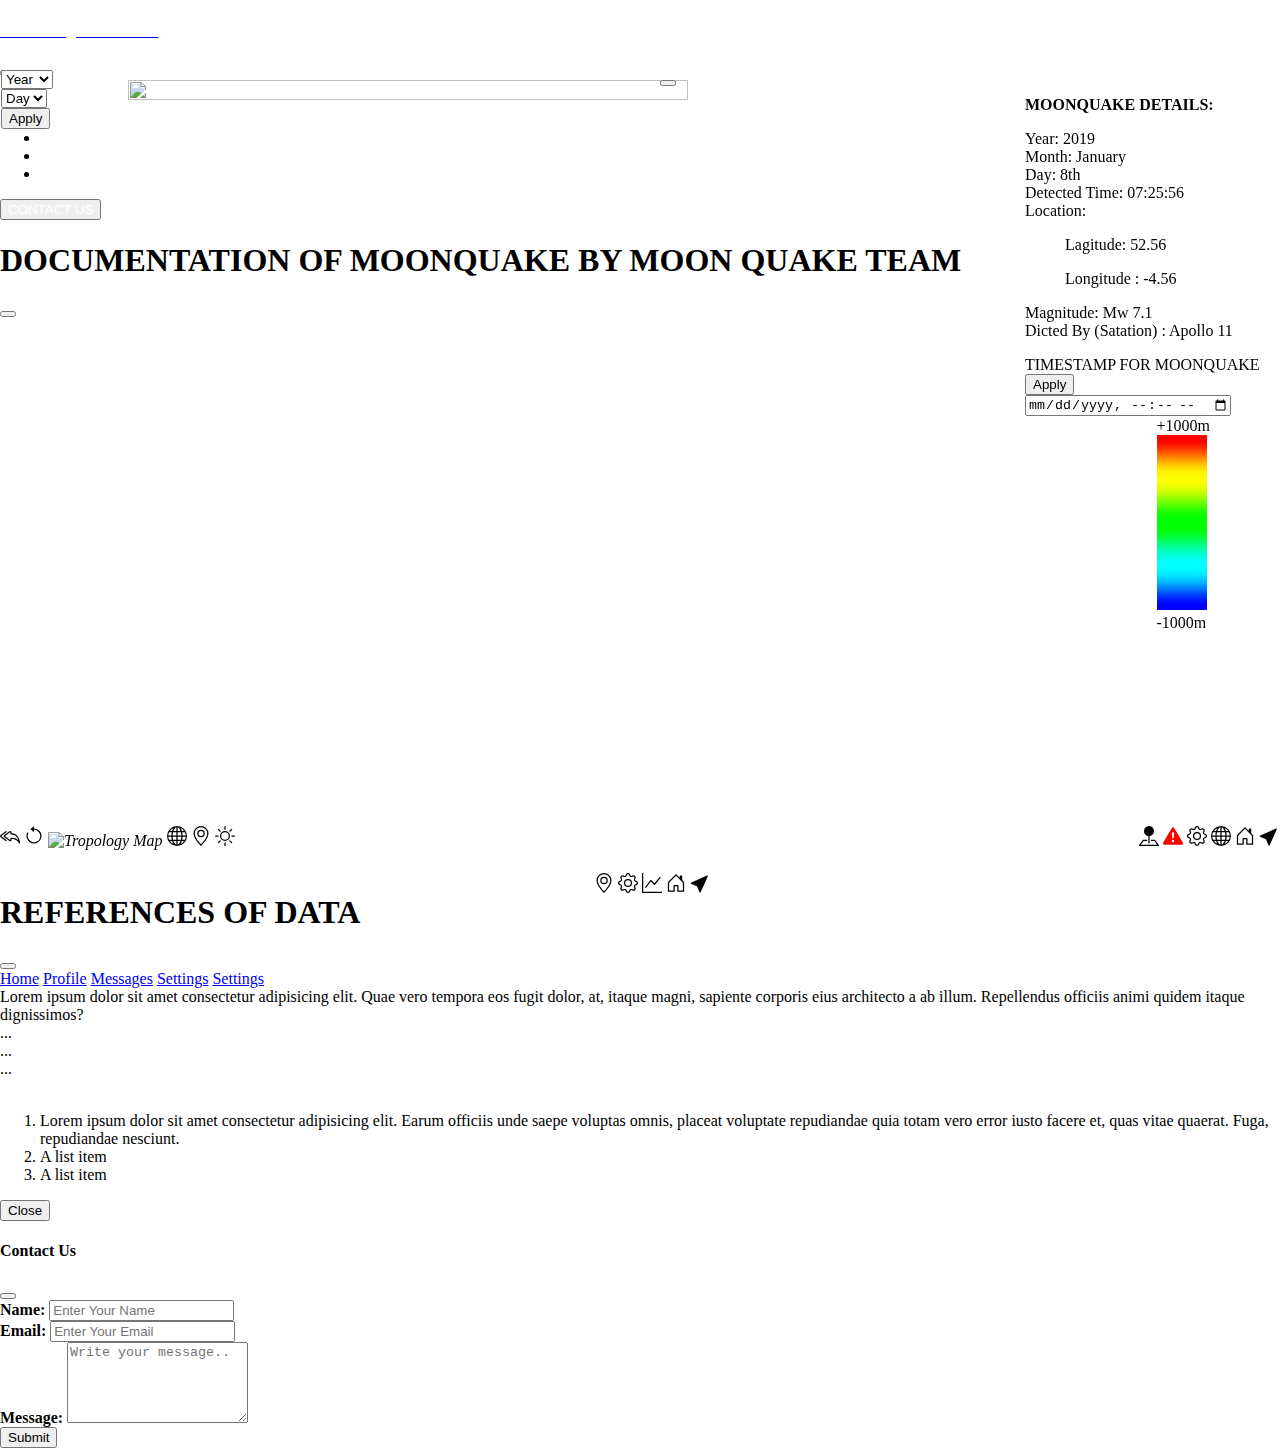
==== commit 3d88557b: "the life" ====
--- a/app/index.html
+++ b/app/index.html
@@ -439,7 +439,7 @@
  <!-- graph -->
 
  <div id="popup" class="container  popup-container bg-opacity-25 bg-black text-white  border border-light"
- style="display:none; position:absolute; z-index:10; top: 80px; left:10%; right:10%; width: 560px;">
+ style="position:absolute; z-index:10; top: 80px; left:10%; right:10%; width: 560px;">
  <button class="btn-close" style="position:absolute; right:12px"; ></button> 
  <div class="me-0 ">
    <img width="100%" height="100%" src="./plots/s11/1969/202/s11_1969_202_mh_plot.png" alt="">
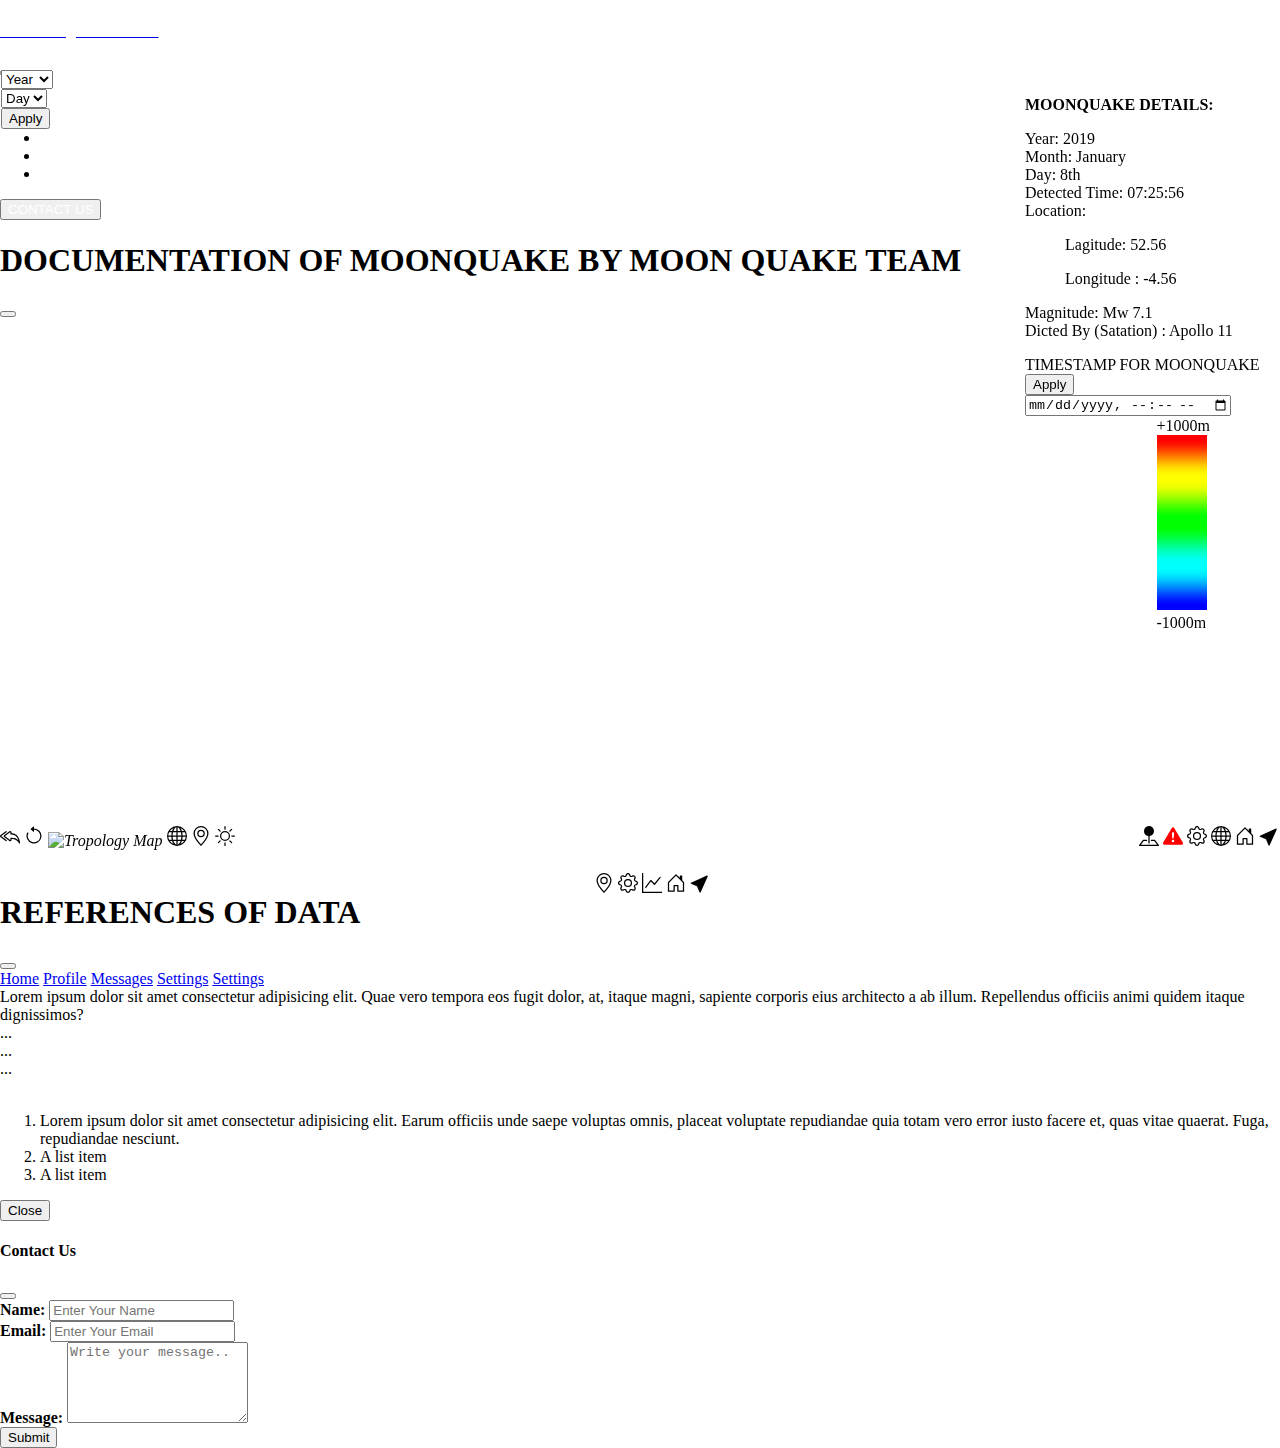
==== commit 41d8d758: "go daddy" ====
--- a/app/index.html
+++ b/app/index.html
@@ -438,8 +438,8 @@
 
  <!-- graph -->
 
- <div id="popup" class="container  popup-container bg-opacity-25 bg-black text-white  border border-light"
- style="position:absolute; z-index:10; top: 80px; left:10%; right:10%; width: 560px;">
+ <div id="popup-image" class="container  popup-container bg-opacity-25 bg-black text-white  border border-light"
+ style="display:none; position:absolute; z-index:10; top: 80px; left:10%; right:10%; width: 560px;">
  <button class="btn-close" style="position:absolute; right:12px"; ></button> 
  <div class="me-0 ">
    <img width="100%" height="100%" src="./plots/s11/1969/202/s11_1969_202_mh_plot.png" alt="">
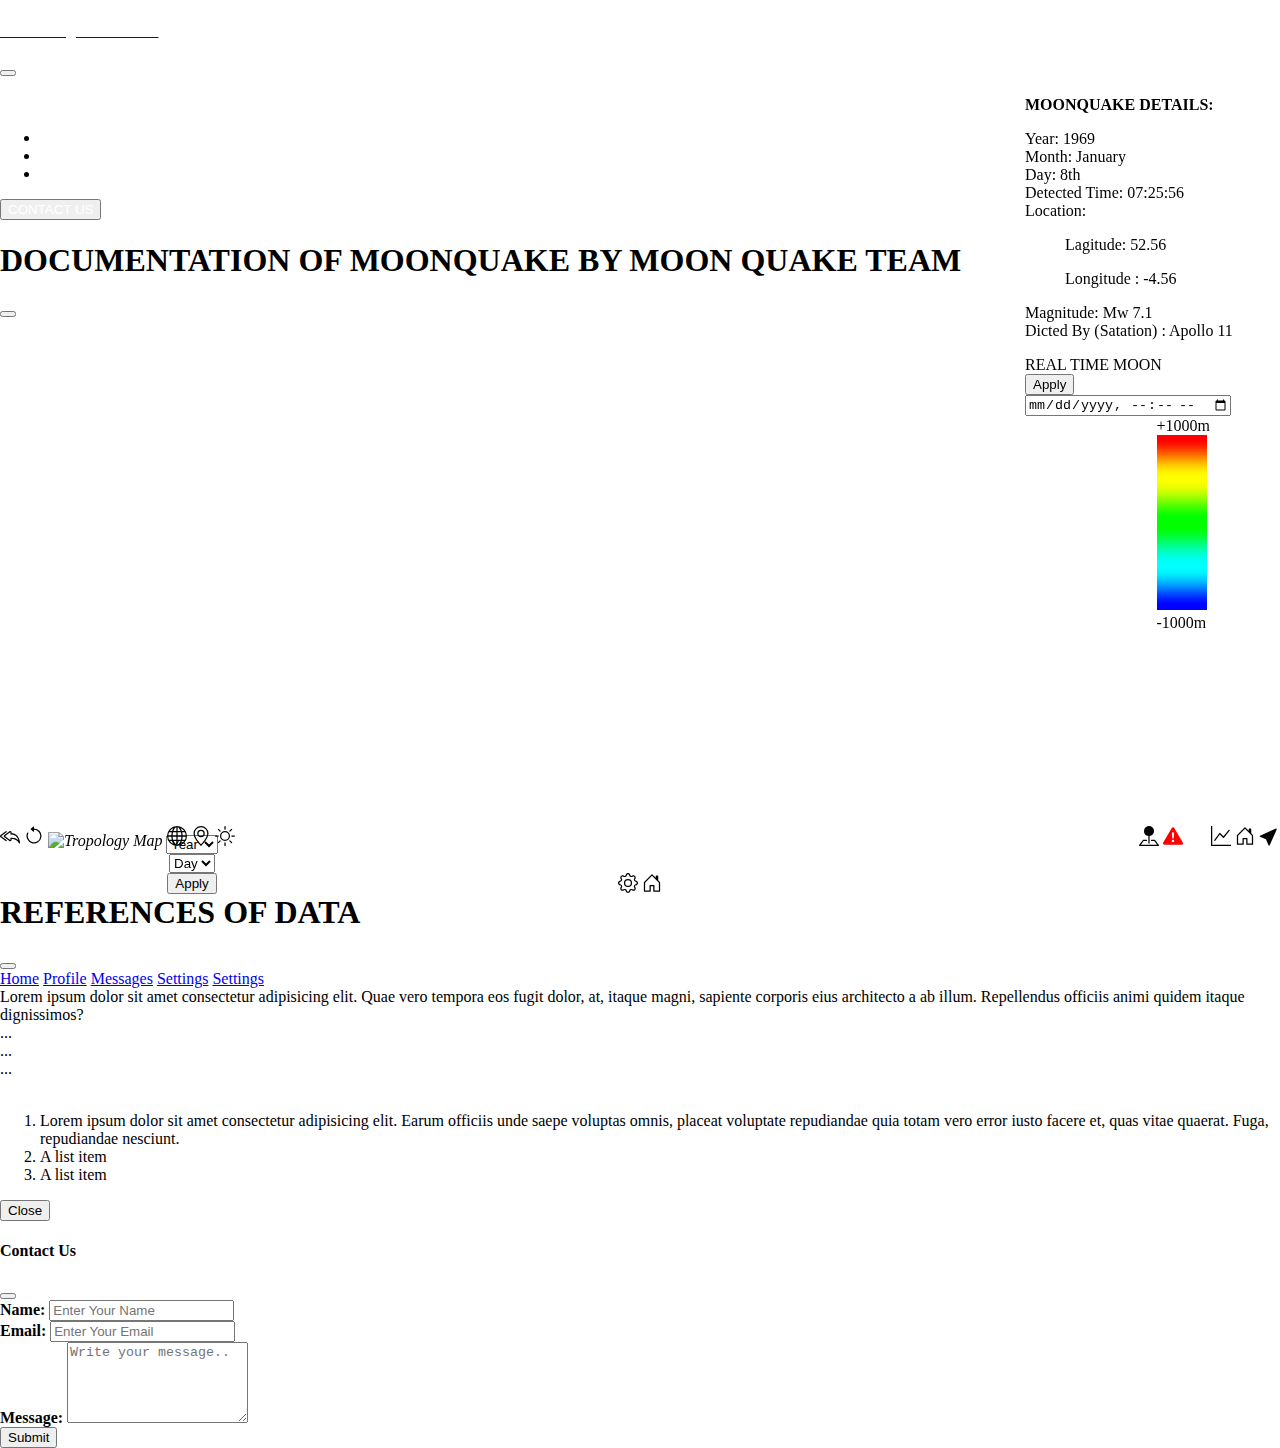
==== commit f0444076: "go" ====
--- a/app/index.html
+++ b/app/index.html
@@ -162,227 +162,18 @@
   </div>
   <!-- model end for reference -->
 
+ 
+ 
+  <!-- test end -->
+
+
   <!-- nakamura datas -->
 
-  <!-- test -->
-  <!-- 
-<div id="nakamura"
-style="position:absolute; top:55px; z-index:20; width:400px; background-color: rgba(0, 0, 0, 0.7); text-align:center;">
-<h1 style="font-size: 30px; font-weight: bold; color: white; text-align: center; margin: 8px 0 8px 0;">Nakamura
-  Seismic Events</h1>
-<div id="naklabels" style="text-align: center; margin-top: 10px; height: 70vh; overflow: scroll;">
-  <div nakNum="0" style="margin: 20px 0px;">
-    <h3 class="nakEvent">1971, 17 April</h3>
-  </div>
-
-  <div nakNum="1" style="margin: 20px 0px;">
-    <h3 class="nakEvent">1971, 20 May</h3>
-  </div>
-
-  <div nakNum="2" style="margin: 20px 0px;">
-    <h3 class="nakEvent">1971, 11 July</h3>
-  </div>
-
-  <div nakNum="3" style="margin: 20px 0px;">
-    <h3 class="nakEvent">1972, 2 January</h3>
-  </div>
-
-  <div nakNum="4" style="margin: 20px 0px;">
-    <h3 class="nakEvent">1972, 17 September</h3>
-  </div>
-
-  <div nakNum="5" style="margin: 20px 0px;">
-    <h3 class="nakEvent">1972, 06 December</h3>
-  </div>
-
-  <div nakNum="6" style="margin: 20px 0px;">
-    <h3 class="nakEvent">1972, 09 December</h3>
-  </div>
-
-  <div nakNum="7" style="margin: 20px 0px;">
-    <h3 class="nakEvent">1973, 08 February</h3>
-  </div>
-
-  <div nakNum="8" style="margin: 20px 0px;">
-    <h3 class="nakEvent">1973, 13 March</h3>
-  </div>
-
-  <div nakNum="9" style="margin: 20px 0px;">
-    <h3 class="nakEvent">1973, 20 June</h3>
-  </div>
-
-  <div nakNum="10" style="margin: 20px 0px;">
-    <h3 class="nakEvent">1973, 01 October</h3>
-  </div>
-
-  <div nakNum="11" style="margin: 20px 0px;">
-    <h3 class="nakEvent">1974, 23 February</h3>
-  </div>
-
-  <div nakNum="12" style="margin: 20px 0px;">
-    <h3 class="nakEvent">1974, 27 March</h3>
-  </div>
-
-  <div nakNum="13" style="margin: 20px 0px;">
-    <h3 class="nakEvent">1974, 19 April</h3>
-  </div>
-
-  <div nakNum="14" style="margin: 20px 0px;">
-    <h3 class="nakEvent">1974, 29 May</h3>
-  </div>
-
-  <div nakNum="15" style="margin: 20px 0px;">
-    <h3 class="nakEvent">1974, 11 July</h3>
-  </div>
-
-  <div nakNum="16" style="margin: 20px 0px;">
-    <h3 class="nakEvent">1975, 03 January</h3>
-  </div>
-
-  <div nakNum="17" style="margin: 20px 0px;">
-    <h3 class="nakEvent">1975, 12 January</h3>
-  </div>
-
-  <div nakNum="18" style="margin: 20px 0px;">
-    <h3 class="nakEvent">1975, 13 January</h3>
-  </div>
-
-  <div nakNum="19" style="margin: 20px 0px;">
-    <h3 class="nakEvent">1975, 13 February</h3>
-  </div>
-
-  <div nakNum="20" style="margin: 20px 0px;">
-    <h3 class="nakEvent">1975, 07 May</h3>
-  </div>
-
-  <div nakNum="21" style="margin: 20px 0px;">
-    <h3 class="nakEvent">1975, 27 May</h3>
-  </div>
-
-  <div nakNum="22" style="margin: 20px 0px;">
-    <h3 class="nakEvent">1975, 10 November</h3>
-  </div>
-
-  <div nakNum="23" style="margin: 20px 0px;">
-    <h3 class="nakEvent">1976, 04 January</h3>
-  </div>
-
-  <div nakNum="24" style="margin: 20px 0px;">
-    <h3 class="nakEvent">1976, 12 January</h3>
-  </div>
-
-  <div nakNum="25" style="margin: 20px 0px;">
-    <h3 class="nakEvent">1976, 06 March</h3>
-  </div>
-
-  <div nakNum="26" style="margin: 20px 0px;">
-    <h3 class="nakEvent">1976, 08 March</h3>
-  </div>
-
-  <div nakNum="27" style="margin: 20px 0px;">
-    <h3 class="nakEvent">1976, 16 May</h3>
-  </div>
-
-</div>
-<button id="clearMap">Clear Map</button>
-
-</div> -->
-
-  <!-- <style>
-
-.nakEvent {
-    border-radius: 5px;
-    border: 2px solid white;
-    padding: 4px 8px 4px 8px;
-    background-color: rgba(0, 0, 0, 0.6);
-    width: 265px;
-    margin: 0 auto;
-    font-size: 24px;
-    color: white;
-}
-
-.nakEvent:hover {
-
-    background-color: rgba(192, 192, 192, 0.6);
-}
-
-.mainLabel {
-
-    position: absolute;
-    z-index: 30;
-    top:15px;
-    width: 100%;
-
-}
-
-.labelStyle {
-    width: 100%;
-    font-weight: bold;
-    text-align: center;
-    font-size: 25px;
-    color: white
-}
-
-#clearMap {
-    text-align: center;
-    background-color: black;
-    border-radius: 5px;
-    border: 1px solid white;
-    color: white;
-    font-size: 22px;
-}
-</style>
- -->
-
-  <!-- test end -->
-
-
-  <!-- nakamura datas -->
-
-
-  <!-- left side menu start -->
-  <div class="offcanvas offcanvas-start" data-bs-scroll="true" data-bs-backdrop="false" tabindex="-1"
-    id="offcanvasScrolling" aria-labelledby="offcanvasScrollingLabel"
-    style="position:absolute; z-index:20; top: 70px; bottom:70px; left: 1px; width:30%; background-color:transparent; border-color:transparent ">
-    <!-- <div class="row">
-      <div class="col text-white text-center mt-2" >
-        <h4>Moonquake Events With Time</h4>
-      </div>
-    </div> -->
-    <div class="row">
-      <div class="col">
-        <select id="selectYear" class="form-select bg-black  mt-2 text-white" aria-label="Default select example">
-          <option selected>Year</option>
-
-        </select>
-      </div>
-
-      <!-- 
-      <div class="col ">
-         <select id="SelectMonth" class="form-select bg-black  mt-2 text-white" aria-label="Default select example">
-          <option selected>Month</option>
-      </div> -->
-      <div class="col">
-        <select id="selectDay" class="form-select bg-black small mt-2 text-white" aria-label="Default select example">
-          <option selected>Day</option>
-
-        </select>
-
-      </div>
-      <div class="col">
-        <button id="showButton" type="button" class="btn btn-primary mt-2">Apply</button>
-      </div>
-
-    </div>
-
-  </div>
-
-
-  <!-- this is for the time line series -->
+
 
   <!-- left top fo deviation start -->
 
-  <div id="popup" class="container popup-container bg-opacity-25 bg-black text-white  border border-light"
+  <div id="popupforqd" class="container popup-container bg-opacity-25 bg-black text-white  border border-light"
     style="display: none; position:absolute; z-index:20; top: 80px; left:4%; width:250px;">
     <p class="offcanvas-title mt-2 mb-2"><b>QUAKE DEVIATIONS-Apollo</b>
     </p>
@@ -422,7 +213,7 @@
           <label id="daylabel" for="customRange1" class="form-label" style="display: inline-block; padding: 0 8px 0 8px; text-align:center; font-size: 25px; border-radius: 5px; padding: 0px 8px 0 8px;; background-color: rgba(255, 255, 255, 0.6);">1</label>
         </div>
 
-        <button id="getData" class="btn btn-outline-primary">Show Data</button>
+        <button id="graphb" class="btn btn-outline-primary">Show Data</button>
 
       </div>
     </div>
@@ -438,16 +229,13 @@
 
  <!-- graph -->
 
- <div id="popup-image" class="container  popup-container bg-opacity-25 bg-black text-white  border border-light"
+ <div id="graphimg" class="container bg-opacity-25 bg-black text-white  border border-light"
  style="display:none; position:absolute; z-index:10; top: 80px; left:10%; right:10%; width: 560px;">
- <button class="btn-close" style="position:absolute; right:12px"; ></button> 
+ <button  onclick= closegraph(); class="btn-close" style="position:absolute; right:12px"; ></button> 
  <div class="me-0 ">
-   <img width="100%" height="100%" src="./plots/s11/1969/202/s11_1969_202_mh_plot.png" alt="">
-
-  </div>
-  </div>
-
-
+   <img width="100%" height="100%" src="./s11_1969_202_mh_plot.png" alt="">
+   </div>
+  </div>
 <!-- graph -->
 
 
@@ -465,7 +253,7 @@
     <p class="offcanvas-title mt-2"><b>MOONQUAKE DETAILS:</b>
     </p>
     <div>
-      <p class="offcanvas-body mb-0">Year: 2019
+      <p class="offcanvas-body mb-0">Year: 1969
         <br>
         Month: January
         <br>
@@ -486,7 +274,7 @@
       </p>
     </div>
     <div class="row mb-1">
-      <div class="row mt-0 mx-1">TIMESTAMP FOR MOONQUAKE</div>
+      <div class="row mt-0 mx-1">REAL TIME MOON</div>
       <div class="input-group">
         <button class="btn btn-sm btn-primary" type="button" id="submitButton">Apply</button>
         <input type="datetime-local" class="form-control" id="datetimePicker" aria-describedby="inputGroupFileAddon04"
@@ -505,27 +293,46 @@
     style="position:absolute; z-index:20; bottom:3px; width:100%; background-color:transparent;">
     <div class="" style="text-align: center;">
 
-      <i type="button" class="btn text-white btn-outline-primary mt-2" data-bs-toggle="tooltip" data-bs-placement="top"
-        data-bs-title="Nakamura Show">
-
-        <img src="./img/icons/Nakamura.svg" data-bs-toggle="offcanvas" data-bs-target="#offcanvasScrolling"
-          aria-controls="offcanvasScrolling" height="20px" width="20px" alt="Nakamura">
-
-
-      </i>
-
-      <i class="btn text-white btn-outline-primary mt-2" data-bs-toggle="tooltip" data-bs-placement="top"
-        data-bs-title="Location">
-        <svg xmlns="http://www.w3.org/2000/svg" width="20" height="20" fill="currentColor" class="bi bi-geo-alt"
-          viewBox="0 0 16 16">
-          <path
-            d="M12.166 8.94c-.524 1.062-1.234 2.12-1.96 3.07A31.493 31.493 0 0 1 8 14.58a31.481 31.481 0 0 1-2.206-2.57c-.726-.95-1.436-2.008-1.96-3.07C3.304 7.867 3 6.862 3 6a5 5 0 0 1 10 0c0 .862-.305 1.867-.834 2.94zM8 16s6-5.686 6-10A6 6 0 0 0 2 6c0 4.314 6 10 6 10z" />
-          <path d="M8 8a2 2 0 1 1 0-4 2 2 0 0 1 0 4zm0 1a3 3 0 1 0 0-6 3 3 0 0 0 0 6z" />
-        </svg>
-      </i>
-
-      <i id="tropob" class="btn btn-outline-primary mt-2 text-white" data-bs-toggle="tooltip" data-bs-placement="top"
-        data-bs-title="Tropography Map">
+      
+  <!-- namakura slides -->
+  
+  <div class="offcanvas offcanvas-buttom" data-bs-scroll="true" data-bs-backdrop="false" tabindex="-1"
+  id="offcanvasScrolling" aria-labelledby="offcanvasScrollingLabel"
+  style="position:absolute; z-index:20; bottom:3px; width:30%; background-color:transparent; border-color:transparent ">
+ 
+  <div class="row">
+    <div class="col">
+      <select id="selectYear" class="form-select bg-black  mt-2 text-white" aria-label="Default select example">
+        <option selected>Year</option>
+
+      </select>
+    </div>
+
+    <!-- 
+    <div class="col ">
+       <select id="SelectMonth" class="form-select bg-black  mt-2 text-white" aria-label="Default select example">
+        <option selected>Month</option>
+    </div> -->
+    <div class="col">
+      <select id="selectDay" class="form-select bg-black small mt-2 text-white" aria-label="Default select example">
+        <option selected>Day</option>
+
+      </select>
+
+    </div>
+    <div class="col">
+      <button id="showButton" type="button" class="btn btn-primary mt-2">Apply</button>
+    </div>
+
+  </div>
+
+</div>
+
+  <!-- this is for the time line series -->
+
+      
+      <i id="tropop" class="btn btn-outline-primary mt-2 text-white" data-bs-toggle="tooltip" data-bs-placement="top"
+        data-bs-title="Deviation Of Quake">
         <svg xmlns="http://www.w3.org/2000/svg" width="20" height="20" fill="currentColor" class="bi bi-gear"
           viewBox="0 0 16 16">
           <path
@@ -535,12 +342,10 @@
         </svg>
       </i>
 
-      <i id="toggle-popup" class="btn mt-2 btn-outline-primary text-white" data-bs-toggle="tooltip" data-bs-placement="top"
-        data-bs-title="Data Visuallization">
-        <svg xmlns="http://www.w3.org/2000/svg" width="20" height="20" fill="currentColor" class="bi bi-graph-up" viewBox="0 0 16 16">
-          <path fill-rule="evenodd" d="M0 0h1v15h15v1H0V0Zm14.817 3.113a.5.5 0 0 1 .07.704l-4.5 5.5a.5.5 0 0 1-.74.037L7.06 6.767l-3.656 5.027a.5.5 0 0 1-.808-.588l4-5.5a.5.5 0 0 1 .758-.06l2.609 2.61 4.15-5.073a.5.5 0 0 1 .704-.07Z"/>
-        </svg>
-      </i>
+      
+
+
+
 
       <i id="landingb" class="btn mt-2 btn-outline-primary text-white" data-bs-toggle="tooltip" data-bs-placement="top"
         data-bs-title="Landing Sites">
@@ -550,14 +355,7 @@
             d="M8.354 1.146a.5.5 0 0 0-.708 0l-6 6A.5.5 0 0 0 1.5 7.5v7a.5.5 0 0 0 .5.5h4.5a.5.5 0 0 0 .5-.5v-4h2v4a.5.5 0 0 0 .5.5H14a.5.5 0 0 0 .5-.5v-7a.5.5 0 0 0-.146-.354L13 5.793V2.5a.5.5 0 0 0-.5-.5h-1a.5.5 0 0 0-.5.5v1.293L8.354 1.146ZM2.5 14V7.707l5.5-5.5 5.5 5.5V14H10v-4a.5.5 0 0 0-.5-.5h-3a.5.5 0 0 0-.5.5v4H2.5Z" />
         </svg>
       </i>
-      <i class="btn text-white text-center" style="border-color: transparent;">
-        <svg xmlns="http://www.w3.org/2000/svg" width="20" height="20" fill="currentColor" class="bi bi-cursor-fill"
-          viewBox="0 0 16 16">
-          <path
-            d="M14.082 2.182a.5.5 0 0 1 .103.557L8.528 15.467a.5.5 0 0 1-.917-.007L5.57 10.694.803 8.652a.5.5 0 0 1-.006-.916l12.728-5.657a.5.5 0 0 1 .556.103z" />
-        </svg>
-      </i>
-
+     
 
 
 
@@ -668,7 +466,9 @@
 
 
 
+
   <!-- Right change map button group start -->
+
   <div class="btn-group-vertical align-items-center" style="position:absolute; right: 1px; z-index:20; bottom:50px"
     role="group" aria-label="Vertical button group">
     <i type="button" class="btn text-white btn-primary" data-bs-toggle="tooltip" data-bs-placement="left"
@@ -690,22 +490,20 @@
       </svg>
     </i>
 
-    <i class="btn text-white">
-      <svg xmlns="http://www.w3.org/2000/svg" width="20" height="20" fill="currentColor" class="bi bi-gear"
-        viewBox="0 0 16 16">
-        <path
-          d="M8 4.754a3.246 3.246 0 1 0 0 6.492 3.246 3.246 0 0 0 0-6.492zM5.754 8a2.246 2.246 0 1 1 4.492 0 2.246 2.246 0 0 1-4.492 0z" />
-        <path
-          d="M9.796 1.343c-.527-1.79-3.065-1.79-3.592 0l-.094.319a.873.873 0 0 1-1.255.52l-.292-.16c-1.64-.892-3.433.902-2.54 2.541l.159.292a.873.873 0 0 1-.52 1.255l-.319.094c-1.79.527-1.79 3.065 0 3.592l.319.094a.873.873 0 0 1 .52 1.255l-.16.292c-.892 1.64.901 3.434 2.541 2.54l.292-.159a.873.873 0 0 1 1.255.52l.094.319c.527 1.79 3.065 1.79 3.592 0l.094-.319a.873.873 0 0 1 1.255-.52l.292.16c1.64.893 3.434-.902 2.54-2.541l-.159-.292a.873.873 0 0 1 .52-1.255l.319-.094c1.79-.527 1.79-3.065 0-3.592l-.319-.094a.873.873 0 0 1-.52-1.255l.16-.292c.893-1.64-.902-3.433-2.541-2.54l-.292.159a.873.873 0 0 1-1.255-.52l-.094-.319zm-2.633.283c.246-.835 1.428-.835 1.674 0l.094.319a1.873 1.873 0 0 0 2.693 1.115l.291-.16c.764-.415 1.6.42 1.184 1.185l-.159.292a1.873 1.873 0 0 0 1.116 2.692l.318.094c.835.246.835 1.428 0 1.674l-.319.094a1.873 1.873 0 0 0-1.115 2.693l.16.291c.415.764-.42 1.6-1.185 1.184l-.291-.159a1.873 1.873 0 0 0-2.693 1.116l-.094.318c-.246.835-1.428.835-1.674 0l-.094-.319a1.873 1.873 0 0 0-2.692-1.115l-.292.16c-.764.415-1.6-.42-1.184-1.185l.159-.291A1.873 1.873 0 0 0 1.945 8.93l-.319-.094c-.835-.246-.835-1.428 0-1.674l.319-.094A1.873 1.873 0 0 0 3.06 4.377l-.16-.292c-.415-.764.42-1.6 1.185-1.184l.292.159a1.873 1.873 0 0 0 2.692-1.115l.094-.319z" />
-      </svg>
-    </i>
-    <i class="btn text-white">
-      <svg xmlns="http://www.w3.org/2000/svg" width="20" height="20" fill="currentColor" class="bi bi-globe"
-        viewBox="0 0 16 16">
-        <path
-          d="M0 8a8 8 0 1 1 16 0A8 8 0 0 1 0 8zm7.5-6.923c-.67.204-1.335.82-1.887 1.855A7.97 7.97 0 0 0 5.145 4H7.5V1.077zM4.09 4a9.267 9.267 0 0 1 .64-1.539 6.7 6.7 0 0 1 .597-.933A7.025 7.025 0 0 0 2.255 4H4.09zm-.582 3.5c.03-.877.138-1.718.312-2.5H1.674a6.958 6.958 0 0 0-.656 2.5h2.49zM4.847 5a12.5 12.5 0 0 0-.338 2.5H7.5V5H4.847zM8.5 5v2.5h2.99a12.495 12.495 0 0 0-.337-2.5H8.5zM4.51 8.5a12.5 12.5 0 0 0 .337 2.5H7.5V8.5H4.51zm3.99 0V11h2.653c.187-.765.306-1.608.338-2.5H8.5zM5.145 12c.138.386.295.744.468 1.068.552 1.035 1.218 1.65 1.887 1.855V12H5.145zm.182 2.472a6.696 6.696 0 0 1-.597-.933A9.268 9.268 0 0 1 4.09 12H2.255a7.024 7.024 0 0 0 3.072 2.472zM3.82 11a13.652 13.652 0 0 1-.312-2.5h-2.49c.062.89.291 1.733.656 2.5H3.82zm6.853 3.472A7.024 7.024 0 0 0 13.745 12H11.91a9.27 9.27 0 0 1-.64 1.539 6.688 6.688 0 0 1-.597.933zM8.5 12v2.923c.67-.204 1.335-.82 1.887-1.855.173-.324.33-.682.468-1.068H8.5zm3.68-1h2.146c.365-.767.594-1.61.656-2.5h-2.49a13.65 13.65 0 0 1-.312 2.5zm2.802-3.5a6.959 6.959 0 0 0-.656-2.5H12.18c.174.782.282 1.623.312 2.5h2.49zM11.27 2.461c.247.464.462.98.64 1.539h1.835a7.024 7.024 0 0 0-3.072-2.472c.218.284.418.598.597.933zM10.855 4a7.966 7.966 0 0 0-.468-1.068C9.835 1.897 9.17 1.282 8.5 1.077V4h2.355z" />
-      </svg>
-    </i>
+    <i type="button" class="btn text-white " data-bs-toggle="tooltip" data-bs-placement="top"
+        data-bs-title="Nakamura Show">
+
+        <img src="./img/icons/Nakamura.svg" data-bs-toggle="offcanvas" data-bs-target="#offcanvasScrolling"
+          aria-controls="offcanvasScrolling" height="20px" width="20px" alt="Nakamura">
+      </i>
+
+      <i id="toggle-popupjj" class="btn  text-white" data-bs-toggle="tooltip" data-bs-placement="top"
+      data-bs-title="Data Visuallization">
+      <svg xmlns="http://www.w3.org/2000/svg" width="20" height="20" fill="currentColor" class="bi bi-graph-up" viewBox="0 0 16 16">
+        <path fill-rule="evenodd" d="M0 0h1v15h15v1H0V0Zm14.817 3.113a.5.5 0 0 1 .07.704l-4.5 5.5a.5.5 0 0 1-.74.037L7.06 6.767l-3.656 5.027a.5.5 0 0 1-.808-.588l4-5.5a.5.5 0 0 1 .758-.06l2.609 2.61 4.15-5.073a.5.5 0 0 1 .704-.07Z"/>
+      </svg>
+    </i>
+
     <i class="btn text-white">
       <svg xmlns="http://www.w3.org/2000/svg" width="20" height="20" fill="currentColor" class="bi bi-house-door"
         viewBox="0 0 16 16">
@@ -733,7 +531,6 @@
     </div>
     <div class="row text-white">-1000m</div>
   </div>
-
 
 
   <!-- left change map button group end -->
@@ -783,6 +580,7 @@
   // Add a click event listener to the submit button
   submitButton.addEventListener('click', function () {
     // Get the value from the datetime-local input
+    // what is this
     var datetimeValue = datetimeInput.value;
     // Do something with the datetime value (e.g., display it)
     alert('Selected datetime: ' + datetimeValue);
@@ -820,4 +618,4 @@
   }
 
   fetchDataForDateTime(datetimeValue);
-</script>+</script>
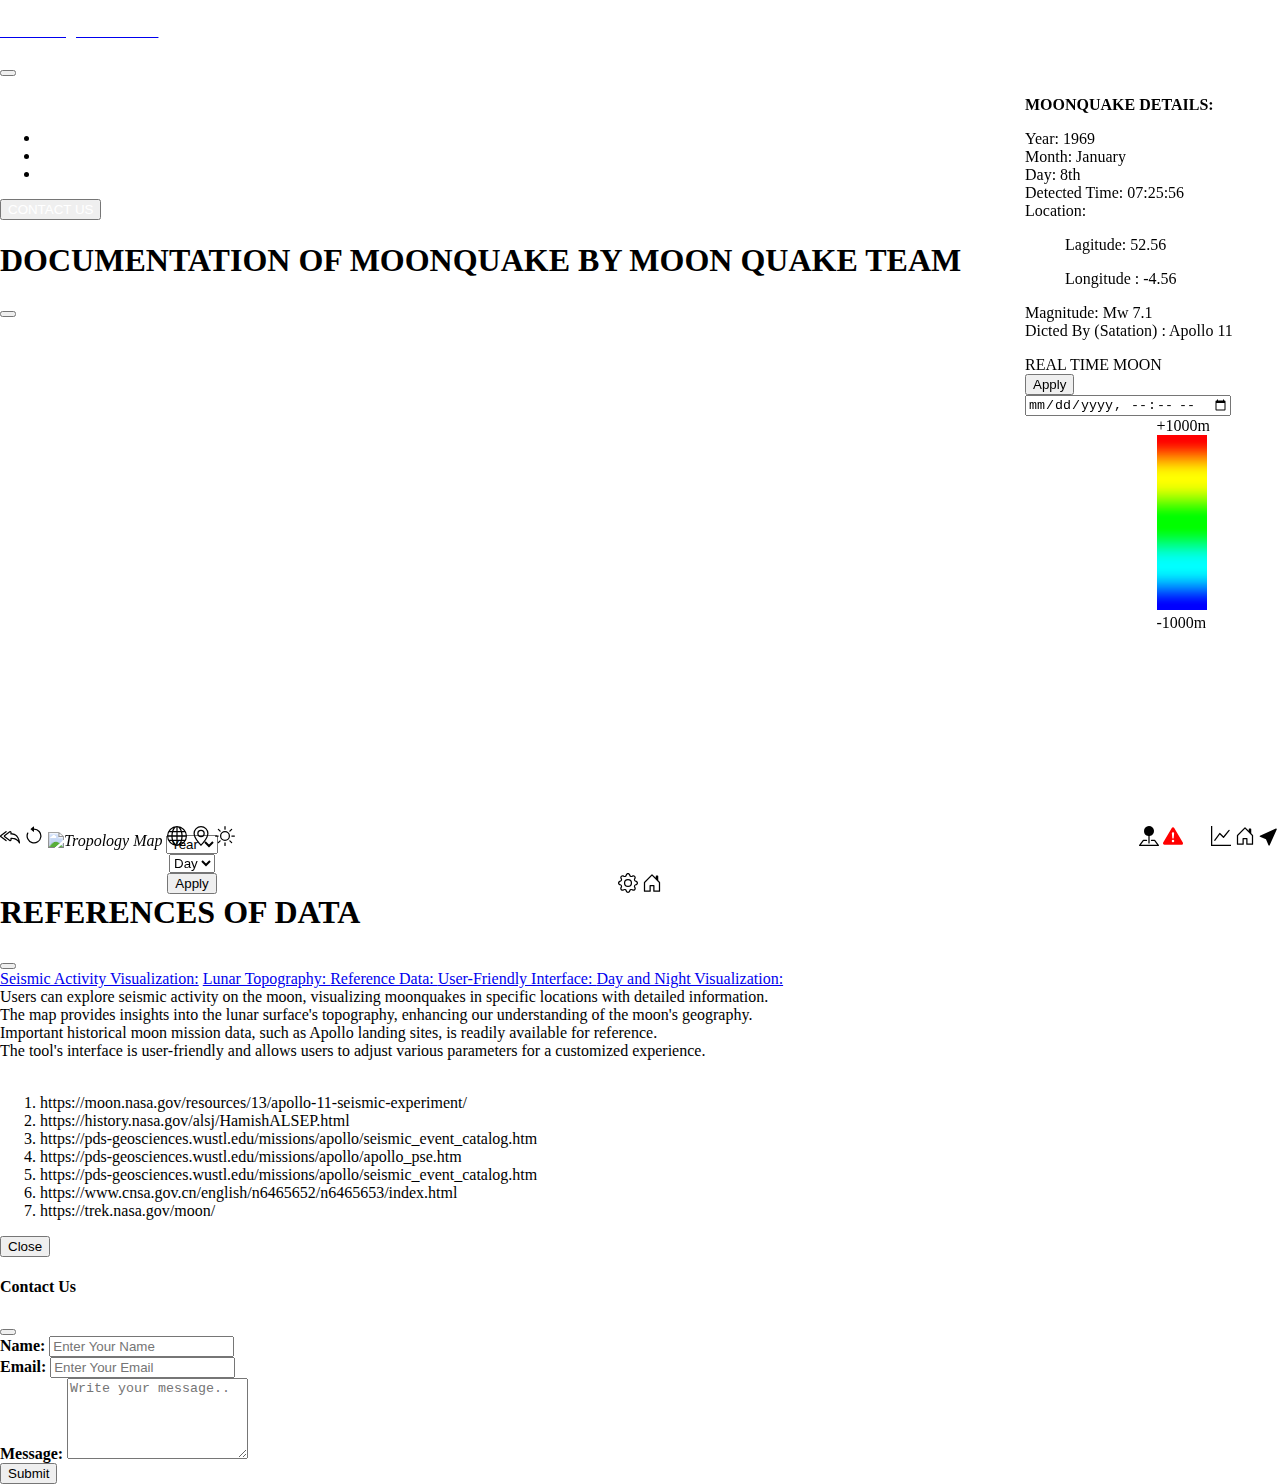
==== commit 0f8b69c0: "go go" ====
--- a/app/index.html
+++ b/app/index.html
@@ -113,29 +113,29 @@
             <div class="col-4">
               <div class="list-group" id="list-tab" role="tablist">
                 <a class="list-group-item list-group-item-action active" id="list-home-list" data-bs-toggle="list"
-                  href="#list-home" role="tab" aria-controls="list-home">Home</a>
+                  href="#list-home" role="tab" aria-controls="list-home">Seismic Activity Visualization:</a>
                 <a class="list-group-item list-group-item-action" id="list-profile-list" data-bs-toggle="list"
-                  href="#list-profile" role="tab" aria-controls="list-profile">Profile</a>
+                  href="#list-profile" role="tab" aria-controls="list-profile">Lunar Topography: </a>
                 <a class="list-group-item list-group-item-action" id="list-messages-list" data-bs-toggle="list"
-                  href="#list-messages" role="tab" aria-controls="list-messages">Messages</a>
+                  href="#list-messages" role="tab" aria-controls="list-messages">Reference Data: </a>
                 <a class="list-group-item list-group-item-action" id="list-settings-list" data-bs-toggle="list"
-                  href="#list-settings" role="tab" aria-controls="list-settings">Settings</a>
-                <a class="list-group-item list-group-item-action" id="list-settings-list" data-bs-toggle="list"
-                  href="#list-settings" role="tab" aria-controls="list-settings">Settings</a>
+                  href="#list-settings" role="tab" aria-controls="list-settings">User-Friendly Interface: </a>
+                <a class="list-group-item list-group-item-action" id="list-settings-listt" data-bs-toggle="list"
+                  href="#list-settingst" role="tab" aria-controls="list-settings">Day and Night Visualization: </a>
               </div>
             </div>
 
             <div class="col-8">
               <div class="tab-content" id="nav-tabContent">
                 <div class="tab-pane fade show active" id="list-home" role="tabpanel" aria-labelledby="list-home-list">
-                  Lorem ipsum dolor sit amet consectetur adipisicing elit. Quae vero tempora eos fugit dolor, at, itaque
-                  magni, sapiente corporis eius architecto a ab illum. Repellendus officiis animi quidem itaque
-                  dignissimos?</div>
-                <div class="tab-pane fade" id="list-profile" role="tabpanel" aria-labelledby="list-profile-list">...
+                  Users can explore seismic activity on the moon, visualizing moonquakes in specific locations with detailed information.</div>
+                <div class="tab-pane fade" id="list-profile" role="tabpanel" aria-labelledby="list-profile-list">The map provides insights into the lunar surface's topography, enhancing our understanding of the moon's geography.
                 </div>
-                <div class="tab-pane fade" id="list-messages" role="tabpanel" aria-labelledby="list-messages-list">...
+                <div class="tab-pane fade" id="list-messages" role="tabpanel" aria-labelledby="list-messages-list">Important historical moon mission data, such as Apollo landing sites, is readily available for reference.
                 </div>
-                <div class="tab-pane fade" id="list-settings" role="tabpanel" aria-labelledby="list-settings-list">...
+                <div class="tab-pane fade" id="list-settingst" role="tabpanel" aria-labelledby="list-settings-list">The tool's interface is user-friendly and allows users to adjust various parameters for a customized experience.
+
+
                 </div>
               </div>
             </div>
@@ -144,11 +144,17 @@
 
 
           <ol class="list-group list-group-numbered">
-            <li class="list-group-item">Lorem ipsum dolor sit amet consectetur adipisicing elit. Earum officiis unde
-              saepe voluptas omnis, placeat voluptate repudiandae quia totam vero error iusto facere et, quas vitae
-              quaerat. Fuga, repudiandae nesciunt.</li>
-            <li class="list-group-item">A list item</li>
-            <li class="list-group-item">A list item</li>
+            <li class="list-group-item">https://moon.nasa.gov/resources/13/apollo-11-seismic-experiment/</li>
+            <li class="list-group-item">https://history.nasa.gov/alsj/HamishALSEP.html</li>
+            <li class="list-group-item">https://pds-geosciences.wustl.edu/missions/apollo/seismic_event_catalog.htm</li>
+
+            <li class="list-group-item">https://pds-geosciences.wustl.edu/missions/apollo/apollo_pse.htm</li>
+            <li class="list-group-item">https://pds-geosciences.wustl.edu/missions/apollo/seismic_event_catalog.htm</li>
+            <li class="list-group-item">https://www.cnsa.gov.cn/english/n6465652/n6465653/index.html</li>
+            <li class="list-group-item">https://trek.nasa.gov/moon/</li>
+
+
+
           </ol>
 
 
@@ -231,20 +237,12 @@
 
  <div id="graphimg" class="container bg-opacity-25 bg-black text-white  border border-light"
  style="display:none; position:absolute; z-index:10; top: 80px; left:10%; right:10%; width: 560px;">
- <button  onclick= closegraph(); class="btn-close" style="position:absolute; right:12px"; ></button> 
+ <button class="btn-close" style="position:absolute; right:12px"; ></button> 
  <div class="me-0 ">
    <img width="100%" height="100%" src="./s11_1969_202_mh_plot.png" alt="">
    </div>
   </div>
 <!-- graph -->
-
-
-
-
-
-
-
-
 
 <!-- right side details pupup -->
 
